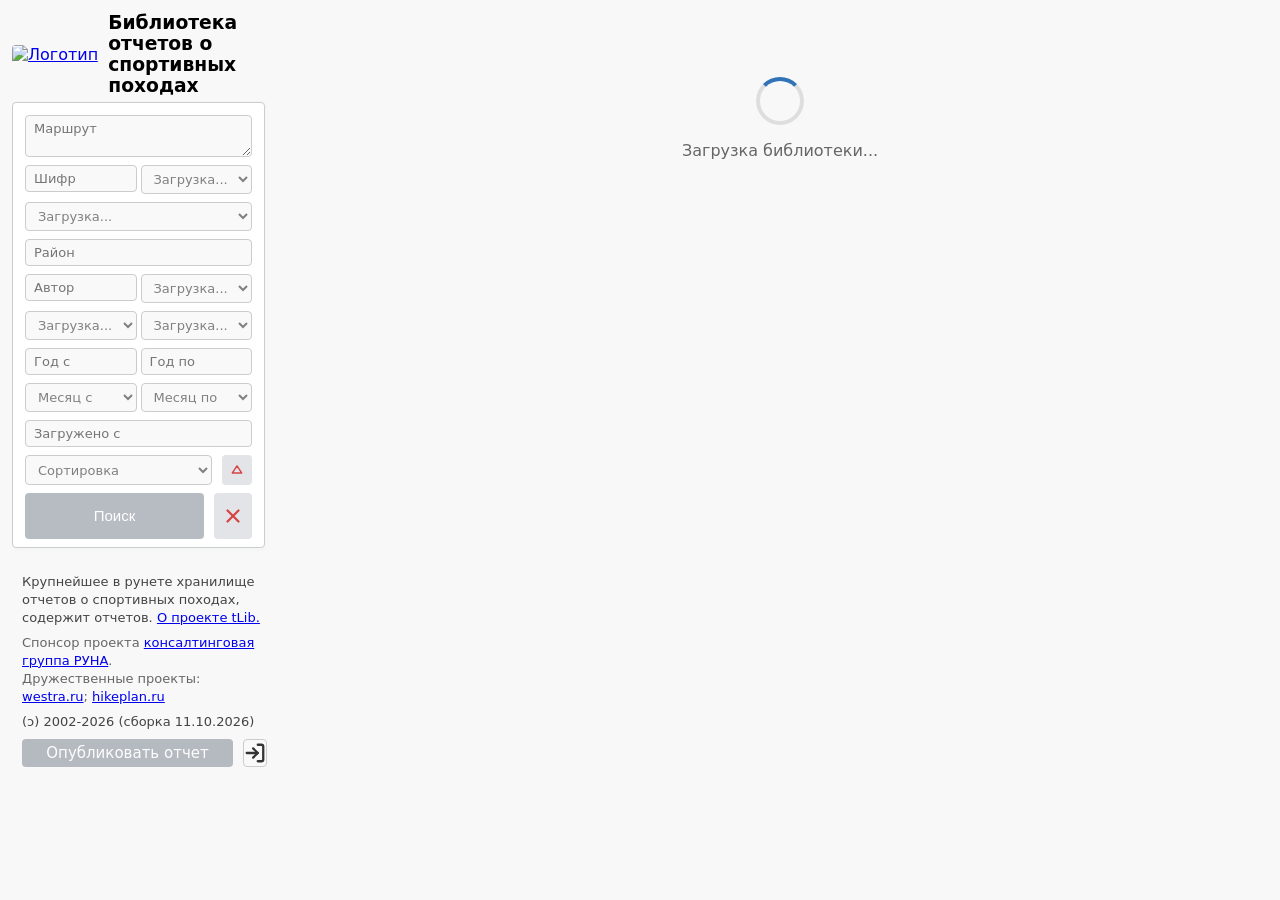
==== index.html @ 16fa6802 "feat(ui): кнопка «Открыть отчёт» вместо «Загрузка...», пока вьюер PDF ждёт жеста Если карточка откры" ====
<!--
  Version 2.32 - 06.10.2026 12:44:51 GMT

  Одностраничный интерфейс веб-приложения tLib: содержит разметку панели поиска, таблицы результатов,
  футера и встроенный SVG-спрайт иконок. Управление UI и логикой поиска выполняется через модульные
  скрипты, подключенные как ES modules. Логотип в шапке открывает страницу about.html в новой вкладке
  и показывает подсказку «О проекте» при наведении.
  2.28: аудит редизайна — семантические теги (aside/header/footer/main вместо div);
    обводка иконок унифицирована до stroke-width 2.5; убран дублирующий инлайн-стиль
  #errorMsg; убрана дублирующаяся строка в подсказке селекта ДопШифр.
  2.29: обновлена дата сборки в футере (15.07.2026 -> 03.09.2026).
  2.30: слот #siteNotice в футере левой колонки (текст с сервера, не в git).
  2.31: modulepreload для js/utils/userGesture.js (гейт конвертации по жесту пользователя).
  2.32: apple-touch-icon для Safari на iPhone (иначе он ищет /apple-touch-icon.png в корне, 404).
-->
<!DOCTYPE html>
<html lang="ru" itemscope itemtype="https://schema.org/WebSite">
<head>
    <meta charset="UTF-8">
    <meta name="viewport" content="width=device-width, initial-scale=1.0, maximum-scale=5.0, user-scalable=yes">
    <!--SEO_HEAD--><title>Библиотека отчетов о спортивных походах</title>
    <meta name="description" content="Крупнейшая библиотека отчётов о спортивных туристских походах: поиск по району, виду туризма, категории сложности, году и автору. Архив МГЦТК и региональных турклубов."><!--/SEO_HEAD-->
    <link rel="icon" type="image/x-icon" href="assets/favicon.ico">
    <link rel="apple-touch-icon" sizes="180x180" href="assets/apple-touch-icon.png">
    <!-- Критические стили для предотвращения FOUC -->
    <style>
        /* Скрываем кнопки с иконками до загрузки основного CSS */
        .sidebar-collapse-btn,
        .sidebar-expand-btn,
        #clearFormBtn {
            visibility: hidden;
        }
        /* Анимация спиннера для loading-плейсхолдера (до загрузки основного CSS) */
        @keyframes spin {
            0%   { transform: rotate(0deg); }
            100% { transform: rotate(360deg); }
        }
    </style>
    <!-- Preload для приоритетной загрузки CSS -->
    <link rel="preload" href="css/styles.css" as="style">
    <link rel="stylesheet" href="css/styles.css">
    <!-- Modulepreload: параллельная загрузка всех ES-модулей вместо каскадной.
         Список должен содержать ВСЕ модули из дерева зависимостей entry point (js/main.js).
         При добавлении/удалении/переименовании .js файла — обновите этот список. -->
    <link rel="modulepreload" href="js/utils/freeze.js">
    <link rel="modulepreload" href="js/utils/fetchUtils.js">
    <link rel="modulepreload" href="js/utils/urlUtils.js">
    <link rel="modulepreload" href="js/utils/sanitize.js">
    <link rel="modulepreload" href="js/utils/userGesture.js">
    <link rel="modulepreload" href="js/config/api.config.js">
    <link rel="modulepreload" href="js/config/ui.config.js">
    <link rel="modulepreload" href="js/config/messages.config.js">
    <link rel="modulepreload" href="js/config/files.config.js">
    <link rel="modulepreload" href="js/config/tabs.config.js">
    <link rel="modulepreload" href="js/config/misc.config.js">
    <link rel="modulepreload" href="js/config/constants.js">
    <link rel="modulepreload" href="js/core/errorHandler.js">
    <link rel="modulepreload" href="js/core/appState.js">
    <link rel="modulepreload" href="js/services/archiveService.js">
    <link rel="modulepreload" href="js/services/cacheWarmService.js">
    <link rel="modulepreload" href="js/services/authService.js">
    <link rel="modulepreload" href="js/modules/fileUtils.js">
    <link rel="modulepreload" href="js/services/serverConfigService.js">
    <link rel="modulepreload" href="js/modules/search.js">
    <link rel="modulepreload" href="js/services/referenceListsService.js">
    <link rel="modulepreload" href="js/modules/redirect.js">
    <link rel="modulepreload" href="js/modules/ui.js">
    <link rel="modulepreload" href="js/modules/ui/utils.js">
    <link rel="modulepreload" href="js/modules/ui/form.js">
    <link rel="modulepreload" href="js/modules/ui/dataFormatter.js">
    <link rel="modulepreload" href="js/modules/ui/controller.js">
    <link rel="modulepreload" href="js/modules/ui/results/index.js">
    <link rel="modulepreload" href="js/modules/ui/results/table.js">
    <link rel="modulepreload" href="js/modules/ui/results/single.js">
    <link rel="modulepreload" href="js/modules/ui/results/viewers/viewStateManager.js">
    <link rel="modulepreload" href="js/modules/ui/results/viewers/viewerHelpers.js">
    <link rel="modulepreload" href="js/modules/ui/results/viewers/tabController.js">
    <link rel="modulepreload" href="js/modules/ui/results/viewers/pdfViewer.js">
    <link rel="modulepreload" href="js/modules/ui/results/viewers/imageViewer.js">
    <link rel="modulepreload" href="js/modules/ui/results/viewers/trackViewer.js">
    <link rel="modulepreload" href="js/modules/sidebarAuth.js">
    <link rel="modulepreload" href="js/modules/siteNotice.js">
</head>
<body>
    <div class="main-content">
        <aside class="sidebar">
        <div class="search-panel">
            <header class="search-header">
                <a id="sidebarToggle" class="sidebar-toggle-btn"
                   href="about.html"
                   target="_blank"
                   rel="noopener"
                   title="О проекте"
                   aria-label="О проекте">
                    <img src="assets/tlib.gif" alt="Логотип" class="header-logo">
                </a>
                <a href="#" id="headerReloadLink" class="header-title-link">
                    <h3 itemprop="name">Библиотека отчетов о спортивных походах</h3>
                </a>
                <button id="sidebarCollapseBtn" class="sidebar-control-btn sidebar-collapse-btn" 
                        aria-label="Свернуть панель"
                        title="Свернуть панель"
                        type="button">
                    <svg class="collapse-icon" aria-hidden="true">
                        <use href="#icon-panel-left-close"></use>
                    </svg>
                </button>
                <button id="sidebarExpandBtn" class="sidebar-control-btn sidebar-expand-btn"
                        aria-label="Развернуть панель"
                        title="Развернуть панель"
                        type="button">
                    <svg class="expand-icon" aria-hidden="true">
                        <use href="#icon-panel-left-close"></use>
                    </svg>
                </button>
            </header>
            <form id="searchForm" method="get">
                <label class="full"> <textarea name="Маршрут" placeholder="Маршрут" rows="2" title="Поиск по Маршруту и строгий поиск по Шифр-ДопШифр"></textarea></label>
                <label><input name="Шифр" type="number" min="0" placeholder="Шифр"></label>
                <label>
                    <select name="ДопШифр" id="dopShifrSelect" title="без доп.шифра - библиотека МГЦТК
ТССР - библиотека ТССР 
TULA- библиотека ФСТ Тульской области
STK - библиотека СТК Екатеринбурга 
ULSK - библиотека клуба туристов города Ульяновска 
FRT - отчеты из архива Федерации спортивного туризма Республики Татарстан; 
TLIB и другие доп.шифры - самостоятельно загруженный отчет">
                        <option value="">Загрузка...</option>
                    </select>
                </label>
                <label class="full">
                    <select name="РайонОбщий" id="raionObshiySelect">
                        <option value="">Загрузка...</option>
                    </select>
                </label>
                <label class="full"><input name="Район" type="text" placeholder="Район" title="Поиск по Району и Общему району"></label>
                <label><input name="Автор" type="text"  placeholder="Автор"></label>
                <label>
                    <select name="Тип" id="tipSelect">
                        <option value="">Загрузка...</option>
                    </select>
                </label>
                <label>
                    <select name="КатегорияС" id="kategoriaSSelect">
                        <option value="">Загрузка...</option>
                    </select>
                </label>
                <label>
                    <select name="КатегорияПо" id="kategoriaPoSelect">
                        <option value="">Загрузка...</option>
                    </select>
                </label>
                <label><input name="ГодС" type="number" min="0" placeholder="Год с"></label>
                <label><input name="ГодПо" type="number" min="0" placeholder="Год по"></label>
                <label>
                    <select name="МесяцС">
                        <option value="">Месяц с</option>
                        <option value="1">Январь</option>
                        <option value="2">Февраль</option>
                        <option value="3">Март</option>
                        <option value="4">Апрель</option>
                        <option value="5">Май</option>
                        <option value="6">Июнь</option>
                        <option value="7">Июль</option>
                        <option value="8">Август</option>
                        <option value="9">Сентябрь</option>
                        <option value="10">Октябрь</option>
                        <option value="11">Ноябрь</option>
                        <option value="12">Декабрь</option>
                    </select>
                </label>
                <label>
                    <select name="МесяцПо">
                        <option value="">Месяц по</option>
                        <option value="1">Январь</option>
                        <option value="2">Февраль</option>
                        <option value="3">Март</option>
                        <option value="4">Апрель</option>
                        <option value="5">Май</option>
                        <option value="6">Июнь</option>
                        <option value="7">Июль</option>
                        <option value="8">Август</option>
                        <option value="9">Сентябрь</option>
                        <option value="10">Октябрь</option>
                        <option value="11">Ноябрь</option>
                        <option value="12">Декабрь</option>
                    </select>
                </label>
                <label class="full"><input name="ЗагруженоС" type="text" placeholder="Загружено с"></label>
                <div class="sort-controls full">
                    <select name="sortColumn" id="sortSelect">
                        <option value="">Сортировка</option>
                        <option value="Год">Дата похода</option>
                        <option value="Категория">Категория</option>
                        <option value="ДатаВремяЗагрузки">Дата загрузки</option>
                    </select>
                    <input type="hidden" name="sortOrder" id="sortOrderInput" value="desc">
                    <button type="button" id="sortDirectionBtn" title="Направление сортировки">
                        <svg width="14" height="14" aria-hidden="true"><use href="#icon-triangle-up"></use></svg>
                    </button>
                </div>
                <div class="form-actions">
                    <button type="submit" id="searchButton" disabled>Поиск</button>
                    <button type="button" id="clearFormBtn" title="Очистить форму">
                        <svg class="clear-icon" aria-hidden="true"><use href="#icon-cross"></use></svg>
                    </button>
                </div>				
            </form>
        </div>
        <!-- ============================================== -->
        <!-- FOOTER: COPYRIGHT AND CONTACT INFO            -->        
        <!-- Функционал: Футер с информацией о проекте,    -->
        <!-- счетчиком отчетов, контактами и копирайтом.   -->
        <!-- Добавлены критические инлайн-стили и preload  -->
        <!-- директива для устранения FOUC при загрузке.   -->
        <!-- ============================================== -->
        <footer class="search-footer">
            <div id="reportsCount" class="footer-reports-count">Крупнейшее в рунете хранилище отчетов о спортивных походах, содержит <strong id="reportsNumber"></strong> отчетов. <a href="about.html" target="_blank" rel="noopener noreferrer" title="история, список участников, ссылки на скачивание каталога и всей библиотеки">О проекте tLib.</a></div>
            <div class="footer-archive-info">Спонсор проекта <a href="https://www.runa.ru/" target="_blank" rel="noopener noreferrer">консалтинговая группа РУНА</a>.<br>Дружественные проекты: <a href="https://westra.ru" target="_blank" rel="noopener noreferrer" title="помощь в переводе отсканированных отчетов в pdf">westra.ru</a>; <a href="https://hikeplan.ru" target="_blank" rel="noopener noreferrer" title="анализ маршрутов и подготовка к походам">hikeplan.ru</a></div>			
            <div>(ↄ) 2002-2026 (сборка 11.10.2026)</div>
            <div class="footer-auth-actions">
                <a id="publishReportBtn" href="upload.html" class="footer-publish-btn" target="_blank" rel="noopener" aria-disabled="true">Опубликовать отчет</a>
                <button type="button" id="sidebarAuthBtn" class="footer-auth-btn" title="Войти" aria-label="Войти">
                    <svg class="auth-icon auth-icon-login" aria-hidden="true"><use href="#icon-log-in"></use></svg>
                    <svg class="auth-icon auth-icon-logout" aria-hidden="true"><use href="#icon-log-out"></use></svg>
                </button>
            </div>
            <p id="siteNotice" class="footer-site-notice" hidden></p>
            <div id="errorMsg"></div>
        </footer>
        <!-- ============================================== -->
        </aside>
	    <main class="results-panel">
			<div id="results-scroll">
				<div id="results">
                <!--SEO_CONTENT--><div id="app-loader" style="display:flex;flex-direction:column;align-items:center;justify-content:center;padding:60px 20px;gap:16px;text-align:center;">
                        <div style="width:40px;height:40px;border:4px solid rgba(0,0,0,0.1);border-top-color:#3073b7;border-radius:50%;animation:spin .8s linear infinite;"></div>
                        <div style="font-size:16px;color:#666;">Загрузка библиотеки...</div>
                    </div><!--/SEO_CONTENT-->
                </div>
			</div>			
        </main>
    </div>
    
    <!-- SVG иконки (только используемые) -->
    <svg xmlns="http://www.w3.org/2000/svg" style="display:none">
      <symbol id="arrow-up-right" viewBox="0 0 24 24">
        <path d="M6 18 L18 6" stroke="currentColor" stroke-width="2.5" stroke-linecap="round" fill="none"/>
        <path d="M13 6 L18 6 L18 11" stroke="currentColor" stroke-width="2.5" stroke-linecap="round" stroke-linejoin="round" fill="none"/>
      </symbol>
      <symbol id="arrow-down-to-line" viewBox="0 0 24 24">
        <path d="M4 19 L20 19" stroke="currentColor" stroke-width="2.5" stroke-linecap="round"/>
        <path d="M12 0 L12 17" stroke="currentColor" stroke-width="2.5" stroke-linecap="round" fill="none"/>
        <path d="M7 12 L12 17 L17 12" stroke="currentColor" stroke-width="2.5" stroke-linecap="round" stroke-linejoin="round" fill="none"/>
      </symbol>
      <symbol id="icon-share" viewBox="0 0 24 24">
        <path d="M6 12 L18 6" stroke="currentColor" stroke-width="2.5" stroke-linecap="round" fill="none"/>
        <path d="M6 12 L18 18" stroke="currentColor" stroke-width="2.5" stroke-linecap="round" fill="none"/>
        <circle cx="6" cy="12" r="4" fill="currentColor"/>
        <circle cx="6" cy="12" r="2" fill="white"/>
        <circle cx="18" cy="6" r="4" fill="currentColor"/>
        <circle cx="18" cy="6" r="2" fill="white"/>
        <circle cx="18" cy="18" r="4" fill="currentColor"/>
        <circle cx="18" cy="18" r="2" fill="white"/>
      </symbol>
      <symbol id="icon-exchange" viewBox="0 0 24 24">
        <path d="M4 6 L20 6" stroke="currentColor" stroke-width="2.5" stroke-linecap="round" fill="none"/>
        <path d="M15 1 L20 6 L15 11" stroke="currentColor" stroke-width="2.5" stroke-linecap="round" stroke-linejoin="round" fill="none"/>
        <path d="M20 18 L4 18" stroke="currentColor" stroke-width="2.5" stroke-linecap="round" fill="none"/>
        <path d="M9 13 L4 18 L9 22" stroke="currentColor" stroke-width="2.5" stroke-linecap="round" stroke-linejoin="round" fill="none"/>
      </symbol>
      <symbol id="icon-book" viewBox="0 0 449 512.36">
        <path fill="currentColor" d="M74.68 0H434.6v401.7c-.66 11.22-15.14 11.48-30.82 10.78H69.36c-52.32 0-52.3 70.41 0 70.41h348.83v-37.72l30.81-.03v49.1c0 9.69-7.92 17.61-17.61 17.61H70.9C28.13 515.6 0 498.59 0 459.6V74.68C0 33.6 33.6 0 74.68 0z"/>
        <path fill="white" d="M303.81 193.19c6.36.26 10.87 2.37 13.47 6.33 7.06 10.6-2.58 21.05-9.27 28.42l-71.4 64.98c-7.11 7.87-17.21 7.87-24.3 0l-73.09-66.96c-6.28-7.06-14.04-16.67-7.5-26.44 2.66-3.96 7.14-6.07 13.49-6.33h38.47v-60.61c0-10.5 8.57-19.07 19.07-19.07h43.68c10.52 0 19.09 8.65 19.09 19.07v60.61h38.29z"/>
      </symbol>
      <symbol id="icon-check" viewBox="0 0 24 24">
        <path d="M5 12 L10 17 L19 6" stroke="currentColor" stroke-width="2.5" stroke-linecap="round" stroke-linejoin="round" fill="none"/>
      </symbol>
      <symbol id="icon-triangle-down" viewBox="0 0 24 24">
        <path d="M4 7 L12 19 L20 7 Z" stroke="currentColor" stroke-width="2.5" stroke-linecap="round" stroke-linejoin="round" fill="none"/>
      </symbol>
      <symbol id="icon-triangle-up" viewBox="0 0 24 24">
        <path d="M4 17 L12 5 L20 17 Z" stroke="currentColor" stroke-width="2.5" stroke-linecap="round" stroke-linejoin="round" fill="none"/>
      </symbol>
      <symbol id="icon-triangle-both" viewBox="0 0 24 24">
        <path d="M4 9 L12 3 L20 9 Z" stroke="currentColor" stroke-width="2.5" stroke-linecap="round" stroke-linejoin="round" fill="none"/>
        <path d="M4 15 L12 21 L20 15 Z" stroke="currentColor" stroke-width="2.5" stroke-linecap="round" stroke-linejoin="round" fill="none"/>
      </symbol>
      <symbol id="icon-cross" viewBox="0 0 24 24">
        <path d="M6 6 L18 18" stroke="currentColor" stroke-width="2.5" stroke-linecap="round" fill="none"/>
        <path d="M18 6 L6 18" stroke="currentColor" stroke-width="2.5" stroke-linecap="round" fill="none"/>
      </symbol>
      <symbol id="icon-panel-left-close" viewBox="0 0 24 24">
        <rect x="3" y="3" width="18" height="18" rx="2" stroke="currentColor" stroke-width="2.5" fill="none"/>
        <path d="M9 3 V21" stroke="currentColor" stroke-width="2.5" stroke-linecap="round" fill="none"/>
        <path d="M16 15 L13 12 L16 9" stroke="currentColor" stroke-width="2.5" stroke-linecap="round" stroke-linejoin="round" fill="none"/>
      </symbol>
      <symbol id="icon-log-in" viewBox="0 0 24 24">
        <path d="M15 3 H19 C20.1 3 21 3.9 21 5 V19 C21 20.1 20.1 21 19 21 H15" stroke="currentColor" stroke-width="2.5" stroke-linecap="round" stroke-linejoin="round" fill="none"/>
        <path d="M10 17 L15 12 L10 7" stroke="currentColor" stroke-width="2.5" stroke-linecap="round" stroke-linejoin="round" fill="none"/>
        <path d="M15 12 H3" stroke="currentColor" stroke-width="2.5" stroke-linecap="round" fill="none"/>
      </symbol>
      <symbol id="icon-log-out" viewBox="0 0 24 24">
        <path d="M9 21 H5 C3.9 21 3 20.1 3 19 V5 C3 3.9 3.9 3 5 3 H9" stroke="currentColor" stroke-width="2.5" stroke-linecap="round" stroke-linejoin="round" fill="none"/>
        <path d="M16 17 L21 12 L16 7" stroke="currentColor" stroke-width="2.5" stroke-linecap="round" stroke-linejoin="round" fill="none"/>
        <path d="M21 12 H9" stroke="currentColor" stroke-width="2.5" stroke-linecap="round" fill="none"/>
      </symbol>
    </svg>
    
    <!-- Подключаем модульный код -->
    <script type="module" src="js/main.js"></script>
</body>
</html>
---- css/styles.css ----
/*
   Version 2.35 - 11.10.2026 09:17:47 GMT

   Универсальные стили для адаптивного интерфейса поиска по архиву турклуба.
   Определяет общую типографику, сетку страницы, стили формы/таблицы и оформление
   карточки единичного результата с табами, включая встроенные viewer'ы (PDF, изображения, треки).
   Дополнительно: plain-mode (hash plain=1) — скрывает оформление и оставляет чистый fullscreen viewer.
   Также содержит стили UI для сворачивания/разворачивания боковой панели на десктопе.
   Логотип в шапке кликабелен (курсор pointer).
   v2.27: кнопке "Поиск" задана мин. высота под 2 строки — счётчик "(найдено N)"
   больше не меняет высоту кнопки и крестика очистки формы.
   v2.28: добавлен focus-ring для ссылок (a:focus-visible); цвета спиннеров
   и ссылок в состояниях загрузки/ошибки viewer'а приведены к токенам
   --color-primary/--color-primary-dark вместо жёсткого bootstrap-синего.
   v2.29: аудит редизайна — :active-состояния кнопок; 100vh→100dvh; единый
   акцентный красный (--color-accent) вместо точечных красных; токены
   --border-radius-lg/--z-*/--color-disabled/--shadow-color вместо хардкода;
   tabular-nums для чисел, scroll-behavior: smooth, text-wrap на заголовке/футере.
   v2.30: исправлен overflow полей формы — minmax(0, 1fr) вместо 1fr в form,
   min-width: 0 у label и у input/select/textarea (снимает intrinsic-минимум
   инпутов от атрибута size, из-за которого поля вылезали за границу плашки).
   v2.31: настоящая причина overflow — нативные input/textarea рендерились как
   content-box (универсальный * box-sizing до них не доходил), поэтому width:100%
   не включал padding+border (+18px). Добавлен явный box-sizing: border-box
   контролам формы; select уже был border-box и вставал по грани.
   v2.32: .footer-site-notice — объявление под кнопками входа/публикации.
   v2.33: ссылка объявления серая как текст футера, синий убран; подчёркивание только hover.
   v2.34: клик по файлу «Прочее» — ссылка тускнеет, курсор ожидания, пока архив распаковывается.
   v2.35: кнопка «Открыть отчёт» во вьюере PDF (.gesture-open-btn, стиль .retry-btn) и подпись .gesture-hint.
*/

/* ------------------- Сброс и базовые настройки ------------------- */
/* Универсальный box-sizing и сброс отступов для базовой стабильности сетки */
*,
*::before,
*::after {
    box-sizing: border-box;
    margin: 0;
    padding: 0;
}

/* ------------------- CSS-переменные ------------------- */
:root {
    /* Цвета */
    --color-primary: #3073b7;
    --color-primary-dark: #235a8d;
    --color-accent: #d74444;
    --color-text: #333;
    --color-text-muted: #666;
    --color-border: #ccc;
    --color-border-light: #ddd;
    --color-bg: #f8f8f8;
    --color-bg-light: #fff;
    --color-bg-panel: #fafcff;
    --color-disabled: #9aa1ab;
    --shadow-color: 35, 90, 141; /* rgb(--color-primary-dark) — тонированные тени вместо чистого чёрного */

    /* Размеры */
    --button-size: 38px;
    /* Мин. высота кнопки «Поиск»: место под 2 строки (текст + «найдено N»),
       чтобы счётчик не менял высоту кнопки: 2 × (15px × 1.2) + 2 × 5px padding */
    --search-button-min-height: 46px;
    --border-radius: 4px;
    --border-radius-lg: 8px;
    --viewer-min-height: 500px;
    --viewer-mobile-height: 60vh;
    --max-content-width: 1920px;
    --sidebar-collapsed-width: 68px;
    --table-min-width: 900px;
    
    /* Переходы */
    --transition-fast: 0.15s ease;
    --transition-normal: 0.2s;
    
    /* Отступы и размеры */
    --spacing-xs: 4px;
    --spacing-sm: 6px;
    --spacing-md: 8px;
    --spacing-base: 10px;
    --spacing-lg: 16px;
    --spacing-xl: 20px;
    
    --form-gap: 6px;
    --form-padding-vertical: 10px;
    --form-padding-horizontal: 20px;
    
    --input-padding-vertical: 5px;
    --input-padding-horizontal: 8px;
    
    --table-padding-vertical: 4px;
    --table-padding-horizontal: 8px;
    
    /* Размеры шрифтов */
    --font-size-sm: 13px;
    --font-size-base: 14px;
    --font-size-lg: 16px;
    --font-size-xl: 18px;
    
    /* Высоты viewer'ов */
    --viewer-height: calc(100dvh - 200px);
    --viewer-bottom-offset-desktop: 20px;
    
    /* Hover-состояния */
    --hover-bg-subtle: #e8f0f8;       /* Подсветка интерактивных областей */
    --hover-scale-icon: 1.1;          /* Увеличение иконок */

    /* Шкала z-index */
    --z-sticky: 2;
    --z-raised: 10;
    --z-fullscreen: 100;
}

/* ------------------- Базовые стили страницы ------------------- */
/* Плавный скролл при переходах по якорным ссылкам */
html {
    scroll-behavior: smooth;
}

/* Фон, шрифт и базовый внешний отступ для body */
body {
    font-family: system-ui, -apple-system, "Segoe UI", Roboto, sans-serif;
    background: var(--color-bg);
    margin: 0;
    overflow: auto;
    height: auto;
}

/* Фиксированная высота только для главной страницы (десктоп) */
body:has(.main-content) {
    overflow: hidden;
    height: 100dvh;
}


/* Заголовки без верхнего отступа */
h2 { margin-top: 0; }

/* ------------------- Форма поиска ------------------- */
/* Сетка формы с двумя колонками, стилизация рамки, тени и скругления */
form {
    display: grid;
    grid-template-columns: repeat(2, minmax(0, 1fr));
    gap: 4px;    
    background: var(--color-bg-light);
    border: 1px solid var(--color-border);
    border-radius: var(--border-radius);
    padding: 8px 12px;
    box-shadow: 0 1px 4px rgba(var(--shadow-color), 0.04);
	margin-right: 0;
}

/* Подписи к полям — вертикальное расположение, уменьшенный шрифт */
label {
    display: flex;
    flex-direction: column;
    font-size: var(--font-size-base);
    color: var(--color-text);
    min-width: 0; /* позволяет ужиматься в грид-трек формы, не распирая его */
}

/* Унифицированные стили для всех элементов ввода */
input[type="text"],
input[type="number"],
input[type="date"],
select,
textarea {
    margin-top: var(--spacing-xs);
    padding: var(--input-padding-vertical) var(--input-padding-horizontal);
    font-size: var(--font-size-sm);
    font-family: inherit;
    border: 1px solid var(--color-border);
    border-radius: var(--border-radius);
    background: #f9f9f9;
    transition: border-color var(--transition-normal);
    box-sizing: border-box; /* явно: у нативных input/textarea width:100% должен включать padding+border (универсальный * не срабатывает на них), иначе +18px overflow за плашку */
    width: 100%;           /* 100% ширина внутри label */
    max-width: 100%;       /* не выходит за пределы контейнера */
    min-width: 0;          /* снимает intrinsic-минимум (size у input), даёт реально ужаться */
    outline: 0;
}

/* Эффект фокуса для ввода и select */
select:focus,
input:focus,
textarea:focus {
    border-color: var(--color-primary);
}

/* Видимое кольцо фокуса при клавиатурной навигации */
input:focus-visible,
select:focus-visible,
textarea:focus-visible {
    outline: 2px solid var(--color-primary);
    outline-offset: -1px;
}

button:focus-visible,
a:focus-visible {
    outline: 2px solid var(--color-primary);
    outline-offset: 2px;
}

/* Стили для placeholder select: JS должен менять класс, чтобы цвет текста был несерый при выборе */
select {
    color: gray;
    transition: color 0.2s;
}
select.not-placeholder {
    color: black;
}

/* Стили для полей даты: серый текст когда пусто, черный когда заполнено */
input[type="date"] {
    color: gray;
}
input[type="date"]:valid {
    color: black;
}

/* Скрываем встроенные элементы date input (календарь открывается через JS) */
input[type="date"]::-webkit-inner-spin-button,
input[type="date"]::-webkit-calendar-picker-indicator {
    display: none;
    -webkit-appearance: none;
}

/* Элемент, занимающий всю ширину формы (например, для textarea или длинных полей) */
.full {
    grid-column: 1 / -1; /* Автоматически занимает все колонки сетки */
}

/* Индивидуальный отступ для выбора файла */
#dbFile { margin-bottom: 14px; }

/* Сообщение об ошибке (выделяется красным) */
#errorMsg { color: var(--color-accent); }

/* ------------------- Кнопки внизу формы ------------------- */
/* Контейнер для кнопок формы: на всю ширину, с зазором между кнопками */
.form-actions {
    grid-column: 1 / -1;
    display: flex;
    gap: var(--spacing-base);
    margin-top: var(--spacing-xs);
    width: 100%;
}

/* Кнопка "Поиск": растягивается на всё доступное пространство */
.form-actions button[type="submit"] {
    flex: 1 1 auto;
    min-height: var(--search-button-min-height);
    line-height: 1.2;
    background: var(--color-primary);
    color: var(--color-bg-light);
    border: none;
    padding: var(--input-padding-vertical) 24px;
    cursor: pointer;
    transition: background var(--transition-normal), transform 0.1s;
    border-radius: var(--border-radius);
    font-size: 15px;
    font-weight: 500;
}

/* Кнопка Поиск — затемнение при наведении */
.form-actions button[type="submit"]:hover {
    background: var(--color-primary-dark);
}

/* Кнопка Поиск — вдавливание при нажатии (кроме неактивной) */
.form-actions button[type="submit"]:active:not(:disabled) {
    transform: translateY(1px);
}

/* Кнопка в состоянии загрузки/неактивная */
.form-actions button[type="submit"]:disabled {
    background: var(--color-disabled);
    cursor: not-allowed;
    opacity: 0.7;
}

.form-actions button[type="submit"]:disabled:hover {
    background: var(--color-disabled);
}

/* Анимация точек загрузки */
.form-actions button[type="submit"].loading::after {
    content: '';
    animation: loadingDots 1.5s infinite;
}

@keyframes loadingDots {
    0%, 20% {
        content: '';
    }
    40% {
        content: '.';
    }
    60% {
        content: '..';
    }
    80%, 100% {
        content: '...';
    }
}

/* Кнопка "Очистить": квадратная, фиксированная ширина и высота */
.form-actions #clearFormBtn {
    flex: 0 0 auto;
    padding: var(--input-padding-vertical) 8px;
    aspect-ratio: 1;
    background: #e2e4e8;
    color: var(--color-accent);
    border: none;
    font-size: 22px;
    font-weight: bold;
    cursor: pointer;
    display: flex;
    align-items: center;
    justify-content: center;
    border-radius: var(--border-radius);
    transition: background var(--transition-normal), color var(--transition-normal), transform 0.1s;
    visibility: visible; /* Переопределяем инлайн-стиль из HTML */
}

/* Кнопка Очистить — смена на акцентный цвет */
.form-actions #clearFormBtn:hover {
    background: var(--color-accent);
    color: var(--color-bg-light);
}

.form-actions #clearFormBtn:active {
    transform: translateY(1px);
}
.form-actions #clearFormBtn .clear-icon {
    width: 22px;
    height: 22px;
}

/* ------------------- Контрол сортировки в форме ------------------- */
.sort-controls {
    display: flex;
    gap: var(--spacing-base);
    align-items: stretch;
    margin-top: var(--spacing-xs);
}

.sort-controls select {
    flex: 1 1 auto;
    margin-top: 0;
}

#sortDirectionBtn {
    flex: 0 0 auto;
    padding: var(--input-padding-vertical) 8px;
    aspect-ratio: 1;
    background: #e2e4e8;
    color: var(--color-accent);
    border: none;
    cursor: pointer;
    display: flex;
    align-items: center;
    justify-content: center;
    border-radius: var(--border-radius);
    transition: background var(--transition-normal), transform 0.1s;
}

#sortDirectionBtn:hover {
    background: var(--hover-bg-subtle);
}

#sortDirectionBtn:active {
    transform: translateY(1px);
}


/* ------------------- Заголовок с логотипом ------------------- */
/* Новый layout заголовка с разделением логотипа и текста */
.search-header {
    display: flex;
    align-items: center;
    gap: 10px;
    padding-bottom: 6px;
    margin-bottom: 0;
    position: relative; /* для позиционирования кнопки сворачивания */
}

/* Кнопка с логотипом - теперь просто контейнер */
.sidebar-toggle-btn {
    background: none;
    border: none;
    padding: 0;
    cursor: pointer;
    flex-shrink: 0;
}

/* Логотип: фиксированная высота, скругление */
.header-logo {
    height: 40px;
    width: auto;
    border-radius: 4px;
    transition: opacity 0.2s;
}

/* Ссылка на заголовок для перезагрузки */
.header-title-link {
    text-decoration: none;
    color: inherit;
    flex: 1;
}

.header-title-link h3 {
    margin: 0;
    text-wrap: balance;
}

/* Общие стили для кнопок управления sidebar */
.sidebar-control-btn {
    position: absolute;
    top: 50%;
    right: 3px;
    transform: translateY(-50%);
    background: transparent;
    border: none;
    border-radius: 0;
    width: 32px;
    height: 32px;
    padding: 0;
    cursor: pointer;
    display: flex;
    align-items: center;
    justify-content: center;
    opacity: 0;
    visibility: hidden;
    transition: opacity var(--transition-normal), visibility var(--transition-normal), background var(--transition-normal);
    z-index: var(--z-raised);
}

.sidebar-control-btn:hover {
    background: transparent;
}

/* Иконки внутри кнопок */
.sidebar-control-btn svg {
    width: 20px;
    height: 20px;
    color: var(--color-primary);
    fill: none;
}

/* Специфика для кнопки разворачивания */
.sidebar-expand-btn svg {
    transform: scaleX(-1); /* зеркалим icon-panel-left-close для обратного направления */
}

/* ------------------- Таблица с результатами ------------------- */
/* Стилизация таблицы: схлопывание границ, ширина на всю строку */
table {
    margin: 0;
    padding: 0;
	border-collapse: collapse;
    width: 100%;
    min-width: var(--table-min-width);
}
th, td {
	border-top: 1px solid #999;
    padding: var(--table-padding-vertical) var(--table-padding-horizontal);
    font-size: var(--font-size-base);
}

th {
    background: var(--color-bg);
    position: sticky;
    top: 0;
    z-index: var(--z-sticky);
    border: 1px solid #999; /* Полная рамка вокруг каждой ячейки */
    overflow: visible;
}
th::before {
    content: "";
    position: absolute;
    left: 0; right: 0; top: -1px;
    height: 1px; /* можно подобрать 1px или 2px */
    background: var(--color-bg);
    z-index: calc(var(--z-sticky) + 1);
    display: block;
}

/* Интерактивные области — единый hover */
.tab-button:hover,
.report-number:hover,
.share-row:hover {
    background-color: var(--hover-bg-subtle);
}

/* Таблица результатов поиска */
#results-table {
    width: 100%;
    table-layout: fixed;
    border-collapse: separate;
    border-spacing: 0;
    font-variant-numeric: tabular-nums;
    font-size: var(--font-size-base);
}

#results-table th {
    border-top: 1px solid var(--color-border-light);
    border-bottom: 1px solid var(--color-border-light);
    border-right: 1px solid var(--color-border-light);
    border-left: none;
    padding: var(--table-padding-vertical);
    background: #f7f7f7;
    position: sticky;
    top: 0;
    z-index: var(--z-sticky);
}

#results-table th:first-child {
    border-left: 1px solid var(--color-border-light);
}

/* th::before из общих стилей (маскировка артефакта collapse) не нужен при separate */
#results-table th::before {
    display: none;
}

#results-table td {
    border-top: none;
    border-bottom: 1px solid var(--color-border-light);
    border-right: 1px solid var(--color-border-light);
    border-left: none;
    padding: var(--table-padding-vertical);
    vertical-align: top;
    white-space: normal;
    word-wrap: break-word;
    overflow-wrap: break-word;
    word-break: break-word;
}

#results-table td:first-child {
    border-left: 1px solid var(--color-border-light);
}

/* Индикатор загрузки результатов */
.results-loading-indicator {
    padding: var(--spacing-xl);
    text-align: center;
    color: var(--color-text-muted);
    font-size: var(--font-size-base);
}

/* ------------------- Основная компоновка страницы ------------------- */
/* Обёртка: CSS Grid контейнер для адаптивного расположения панелей */
.main-content {
    width: 100%;
    display: grid;
    grid-template-columns: minmax(240px, 280px) 1fr;
    grid-template-rows: 1fr;
    grid-template-areas: "sidebar results";
    gap: 0;
    height: 100dvh;
    box-sizing: border-box;
    max-width: var(--max-content-width);
    margin-left: auto;
    margin-right: auto;
    padding-top: 12px;
    padding-left: 12px;
    padding-right: 12px;
}

/* Левая колонка: единый прокручиваемый сайдбар (форма + футер) */
.sidebar {
    grid-area: sidebar;
    height: 100%;
    min-height: 0;
    overflow-y: auto;
    overflow-x: hidden;
    scrollbar-gutter: stable;
}

/* Левая панель поиска: стилизация */
.search-panel {
    background: var(--color-bg);
    padding: 0px 12px 16px 0px;
    box-sizing: border-box;
    overflow: visible;
}

/* Правая панель с результатами: занимает оставшееся пространство */
.results-panel {
    grid-area: results;
    height: 100%;
    padding: 0;
    box-sizing: border-box;
    overflow: hidden;
    margin-right: 0px;
}

/* Дополнительный контейнер для скроллирования результатов */
#results-scroll {
    height: 100%;
    overflow: auto;
    padding: 0;
    margin: 0;
}

#results {
    max-width: 100%;
    max-height: none;
    overflow: visible;
    padding-top: 5px;
    padding-left: 0;
}

/* ------------------- Подвал под формой поиска ------------------- */
.search-footer {
    margin-top: 1px;
    padding: 8px 10px;
    background: var(--color-bg);
    font-size: var(--font-size-sm);
    color: #444;
    display: flex;
    flex-direction: column;
    gap: 2px;
}

/* Количество отчетов в БД */
.footer-reports-count {
    font-size: var(--font-size-sm);
    margin-bottom: 4px;
    line-height: 1.4;
    text-wrap: pretty;
}

.footer-reports-count strong {
    font-variant-numeric: tabular-nums;
}

/* Информация об архиве турклуба */
.footer-archive-info {
    font-size: var(--font-size-sm);
    color: #666;
    margin-bottom: 6px;
    line-height: 1.4;
    text-wrap: pretty;
}

/* Кнопки авторизации и публикации в футере сайдбара */
.footer-auth-actions {
    display: flex;
    gap: var(--spacing-base);
    margin-top: 8px;
    width: 100%;
}

.footer-publish-btn {
    flex: 1 1 auto;
    display: inline-flex;
    align-items: center;
    justify-content: center;
    background: var(--color-primary);
    color: var(--color-bg-light);
    border: none;
    padding: var(--input-padding-vertical) 24px;
    border-radius: var(--border-radius);
    font-size: 15px;
    font-weight: 500;
    text-decoration: none;
    cursor: pointer;
    transition: background var(--transition-normal), transform 0.1s;
}

.footer-publish-btn:hover {
    background: var(--color-primary-dark);
}

.footer-publish-btn:active:not([aria-disabled="true"]) {
    transform: translateY(1px);
}

.footer-publish-btn[aria-disabled="true"] {
    background: var(--color-disabled);
    cursor: not-allowed;
    pointer-events: none;
    opacity: 0.7;
}

.footer-publish-btn[aria-disabled="true"]:hover {
    background: var(--color-disabled);
}

.footer-auth-btn {
    flex: 0 0 auto;
    padding: 0;
    aspect-ratio: 1;
    border: 1px solid var(--color-border);
    border-radius: var(--border-radius);
    background: #f9f9f9;
    cursor: pointer;
    display: flex;
    align-items: center;
    justify-content: center;
    transition: border-color var(--transition-normal), transform 0.1s;
}

.footer-auth-btn:hover {
    border-color: var(--color-primary);
}

.footer-auth-btn:active {
    transform: translateY(1px);
}

.footer-auth-btn .auth-icon {
    width: 22px;
    height: 22px;
    color: var(--color-text);
}

.footer-auth-btn .auth-icon-logout { display: none; }
.footer-auth-btn.is-authenticated .auth-icon-login { display: none; }
.footer-auth-btn.is-authenticated .auth-icon-logout { display: block; }

/* Объявление под кнопками входа/публикации (текст с сервера) */
.footer-site-notice {
    margin-top: 10px;
    padding-top: 8px;
    border-top: 1px solid var(--color-border);
    font-size: var(--font-size-sm);
    color: var(--color-text-muted);
    line-height: 1.4;
    text-wrap: pretty;
}

.footer-site-notice[hidden] {
    display: none;
}

.footer-site-notice a {
    color: inherit;
    text-decoration: none;
}

.footer-site-notice a:hover {
    text-decoration: underline;
}

/* Стили для ссылок на отчеты */
.report-link {
    color: var(--color-primary);
    text-decoration: none;
}

/* Текстовые ссылки — единый hover */
.report-link:hover,
.file-list-inline a:hover {
    text-decoration: underline;
    cursor: pointer;
}

/* Стили для URL отчета в футере */
.report-url {
    padding: 8px;
    background: #f5f5f5;
    border: 1px solid #ddd;
    border-radius: 4px;
    margin: 8px 0;
    text-align: center;
}

/* Стиль для номера отчета в футере */
.report-number {
    color: var(--color-primary);
    text-decoration: none;
    font-size: 16px;
    font-weight: 500;
    padding: 4px 8px;
    border-radius: var(--border-radius);
    transition: background-color var(--transition-normal);
}


/* Framed, centered, fully clickable share row */
.share-row {
    display: flex;
    align-items: center;
    justify-content: center;
    position: relative;
    padding: 8px;
    background: #f5f5f5;
    border: 1px solid var(--color-border-light);
    border-radius: var(--border-radius);
    text-decoration: none;
    color: var(--color-primary);
    font-size: 16px;
    font-weight: 500;
    cursor: pointer;
}


.share-row .share-text {
    pointer-events: none; /* Entire row clicks */
}

.share-row .copy-icon {
    position: absolute;
    right: 8px; /* Right-end icon */
    pointer-events: none; /* Don't steal click */
}

/* The part that contains the download link text */
.download-info {
    flex-grow: 1; /* Allow this part to take up available space */
    padding-right: 0;
    text-align: left;
    display: flex;
    align-items: center;
    gap: 8px;
}

/* Контейнер для форматированного отображения единственного результата */
.single-result-formatted {
    position: relative;
    display: grid;
    gap: var(--spacing-md);
    margin-bottom: 0;
    padding: var(--spacing-lg);
    background: #f9f9f9;
    border: 1px solid var(--color-border-light);
    border-radius: var(--border-radius);
    font-size: var(--font-size-base);
}

/* Иконки действий в правом нижнем углу единственного результата */
.single-result-actions {
    position: absolute;
    right: var(--spacing-lg);
    bottom: var(--spacing-lg);
    display: flex;
    gap: var(--spacing-sm);
}

/* Поле результата (только значение, название в title) */
.single-result-field {
    padding: 5px 0;
    line-height: 1;
}

.single-result-field.with-tooltip {
    cursor: help;
}

.single-result-field span {
    display: inline-block;
    font-weight: normal;
}

/* Поле маршрута - жирный шрифт 17px */
.single-result-field.route-field span {
    font-weight: bold;
    font-size: var(--font-size-xl);
}

/* Поле комментариев - курсивный шрифт */
.single-result-field.comments-field span {
    font-style: italic;
}

/* ------------------- Универсальные стили для viewer'ов ------------------- */
/* Контейнер для встроенных просмотрщиков (PDF, изображения, треки) */
.viewer-container {
    margin-top: var(--spacing-base);
    margin-bottom: 0;
    padding: 0;
    background: #f5f5f5;
    border: 1px solid var(--color-border-light);
    border-radius: var(--border-radius);
    overflow: hidden;
    display: flex;
    justify-content: center;
    align-items: center;
}

/* Wrapper для контейнеров треков - предотвращает артефакты прокрутки */
.track-viewers-wrapper {
    position: relative;
    overflow: hidden;
}

/* Скрытые контейнеры треков - загружаются за экраном для правильного масштаба nakarte.me */
.viewer-container.track-offscreen {
    position: absolute;
    left: -10000px;
    visibility: hidden;
    pointer-events: none;
}

/* Базовый стиль для всех viewer'ов с адаптивной высотой */
.viewer {
    width: 100%;
    height: var(--viewer-height);
    min-height: var(--viewer-min-height);
    border: none;
    display: block;
}

/* Специфичные стили для изображений */
.image-viewer {
    max-width: 100%;
    object-fit: contain;
}

/* Специфичные стили для PDF viewer (iframe) */
.viewer-container iframe.pdf-viewer {
    width: 100%;
    height: 100%;
    border: none;
    min-height: 600px;
}

/* Индикатор загрузки для изображений */
.viewer-container.loading {
    position: relative;
    background:
        linear-gradient(45deg, rgba(0, 0, 0, 0.04) 25%, transparent 25%, transparent 75%, rgba(0, 0, 0, 0.04) 75%, rgba(0, 0, 0, 0.04)),
        linear-gradient(45deg, rgba(0, 0, 0, 0.04) 25%, transparent 25%, transparent 75%, rgba(0, 0, 0, 0.04) 75%, rgba(0, 0, 0, 0.04));
    background-position: 0 0, 10px 10px;
    background-size: 20px 20px;
}

.viewer-loading-overlay {
    position: absolute;
    inset: 0;
    display: none;
    align-items: center;
    justify-content: center;
    z-index: var(--z-raised);
    pointer-events: none;
}

.viewer-container.loading .viewer-loading-overlay {
    display: flex;
}

.viewer-loading-overlay .viewer-loading-box {
    background: rgba(255, 255, 255, 0.95);
    padding: 10px 18px;
    border-radius: var(--border-radius);
    box-shadow: 0 2px 8px rgba(var(--shadow-color), 0.15);
    display: inline-flex;
    align-items: baseline;
    gap: 6px;
    max-width: min(90%, 700px);
}

.viewer-loading-overlay .viewer-loading-label {
    font-size: 16px;
    color: #555;
    font-weight: 500;
    white-space: nowrap;
}

.viewer-loading-overlay .viewer-loading-filename {
    font-size: 16px;
    color: #333;
    font-weight: 600;
    min-width: 0;
    max-width: min(70vw, 520px);
    overflow: hidden;
    text-overflow: ellipsis;
    white-space: nowrap;
}

.viewer-loading-overlay .viewer-loading-dots::after {
    content: '...';
    display: inline-block;
    width: 3ch;
    text-align: left;
    font-size: 16px;
    color: #555;
    font-weight: 500;
    animation: imageLoadingDots 1.5s infinite;
}

@keyframes imageLoadingDots {
    0%, 20% {
        content: '\00a0\00a0\00a0';
    }
    40% {
        content: '.\00a0\00a0';
    }
    60% {
        content: '..\00a0';
    }
    80%, 100% {
        content: '...';
    }
}

/* Затемнение изображения во время загрузки */
.viewer-container.loading .image-viewer {
    opacity: 1;
    pointer-events: none;
}

/* Активная ссылка в табе (выделяется цветом и подчёркиванием) */
.tab-link.active {
    color: var(--color-accent);
    text-decoration: underline;
    text-underline-offset: 3px;
}

/* Иконки внешних ссылок и скачивания треков */
.external-link-icon,
.track-download-icon {
    display: inline-flex;
    align-items: center;
    justify-content: center;
    vertical-align: middle;
    color: inherit;
    text-decoration: none;
    cursor: pointer;
    transition: color var(--transition-normal), transform 0.1s;
}

/* Wrapper для контейнеров изображений (multi-container архитектура) */
.image-viewers-wrapper {
    display: block;
}


/* Wrapper для контейнеров треков (multi-container архитектура) */
.track-viewers-wrapper {
    display: block;
}

.image-show-link {
    display: inline-flex;
    align-items: center;
    vertical-align: middle;
    color: var(--color-primary);
    cursor: pointer;
    transition: color var(--transition-normal), transform 0.1s;
}

/* Контейнер табов */
.tabs-container {
    position: relative;
    margin-top: 1px;
    margin-bottom: 8px;
}

/* Заголовки табов */
.tabs-header {
    display: flex;
    gap: var(--spacing-xs);
    border-bottom: 2px solid var(--color-border-light);
    background: #f5f5f5;
}

/* Кнопка таба */
.tab-button {
    padding: 5px var(--spacing-xl);
    background: #e0e0e0;
    border: none;
    border-top-left-radius: 4px;
    border-top-right-radius: 4px;
    cursor: pointer;
    font-size: var(--font-size-base);
    font-weight: 500;
    color: #555;
    transition: background var(--transition-normal), color var(--transition-normal), transform 0.1s;
    display: inline-flex;
    align-items: center;
    gap: 6px;
}

.tab-button:active {
    transform: translateY(1px);
}


.tab-button.active {
    background: var(--color-bg-light);
    color: var(--color-primary);
    font-weight: 600;
    border-bottom: 2px solid var(--color-bg-light);
    margin-bottom: -2px;
}

/* Спиннер загрузки на табах */
.tab-spinner {
    display: none;
    width: 12px;
    height: 12px;
    border: 2px solid var(--color-border-light);
    border-top-color: var(--color-primary);
    border-radius: 50%;
    animation: tab-spin 0.8s linear infinite;
}

.tab-button.loading .tab-spinner {
    display: inline-block;
}

@keyframes tab-spin {
    to { transform: rotate(360deg); }
}

/* Содержимое таба */
.tab-content {
    position: absolute;
    top: 0;
    left: 0;
    width: 100%;
    visibility: hidden;
    opacity: 0;
    pointer-events: none;
    padding: 4px 8px 8px 8px;
    background: var(--color-bg-light);
    border: 1px solid var(--color-border-light);
    border-top: none;
    border-bottom-left-radius: 4px;
    border-bottom-right-radius: 4px;
    min-height: 60px;
}

.tab-content.active {
    position: relative;
    top: auto;
    left: auto;
    width: auto;
    visibility: visible;
    opacity: 1;
    pointer-events: auto;
}

/* Список файлов в строку через точку с запятой */
.file-list-inline {
    line-height: 1.8;
    word-wrap: break-word;
}

.file-list-inline a {
    color: var(--color-primary);
    text-decoration: none;
    margin-right: 4px;
}

/* Клик по «Прочее» ждёт распаковку: ссылка тускнеет, курсор — ожидание */
.file-list-inline a.is-waiting {
    opacity: .5;
    pointer-events: none;
}

body.is-waiting-file {
    cursor: progress;
}

/* ------------------- Иконки действий в столбце Шифр-ДопШифр ------------------- */
/* Контейнер ячейки с шифром */
.shifr-cell-container {
    display: flex;
    flex-direction: column;
    align-items: center;
    gap: 8px;
}

/* Контейнер иконок действий */
.shifr-actions {
    display: flex;
    flex-direction: row;
    gap: var(--spacing-sm);
}

/* Стиль иконки действия */
.shifr-action-icon {
    display: inline-flex;
    align-items: center;
    justify-content: center;
    color: var(--color-primary);
    text-decoration: none;
    cursor: pointer;
    transition: color var(--transition-normal), transform 0.1s;
}

/* Иконки действий — единый hover */
.shifr-action-icon:hover,
.image-show-link:hover,
.track-download-icon:hover,
.tab-open-report-link:hover,
.external-link-icon:hover {
    color: var(--color-accent);
    transform: scale(var(--hover-scale-icon));
}

.shifr-action-icon svg {
    display: block;
}

.shifr-action-icon.disabled {
    opacity: 0.4;
    cursor: default;
}

/* Плейсхолдер для отсутствующего файла отчета */
.file-not-available-placeholder {
    padding: 20px;
    text-align: center;
    color: var(--color-text-muted);
    font-style: italic;
}

/* =============== АДАПТИВНОСТЬ =============== */

/* Десктоп: сворачивание панели */
@media (min-width: 901px) {
    /*
      Панель имеет padding-right: 12px, из-за этого абсолютное позиционирование кнопок
      внутри .search-header визуально отталкивается от внутреннего края, а не от границы панели.
      Растягиваем .search-header до правого края панели, сохраняя исходный контентный layout.
    */
    .search-header {
        margin-right: -12px;
        padding-right: 12px;
    }

    /* ===== Управление боковой панелью — hover с изменением прозрачности ===== */
    
    /* Показываем кнопку сворачивания только при наведении на верхнюю область (над формой) */
    .search-header:hover .sidebar-collapse-btn {
        opacity: 1;
        visibility: visible;
    }

    /* В развернутом состоянии кнопка разворачивания не нужна */
    .main-content:not(.sidebar-collapsed) .sidebar-expand-btn {
        display: none;
    }

    /* В свернутом состоянии показываем кнопку разворачивания при наведении */
    .sidebar-collapsed .search-panel:hover .sidebar-expand-btn {
        opacity: 1;
        visibility: visible;
    }
    
    /* Плавная анимация изменения ширины колонок */
    .main-content {
        transition: grid-template-columns 0.3s ease;
    }
    
    /* Состояние "свернуто" - узкая колонка под размер логотипа */
    .main-content.sidebar-collapsed {
        grid-template-columns: var(--sidebar-collapsed-width) 1fr;
    }

    /* В свернутом состоянии gutter скроллбара не нужен — колонка узкая */
    .sidebar-collapsed .sidebar {
        overflow: hidden;
        scrollbar-gutter: auto;
    }
    
    /* Скрываем все содержимое кроме логотипа */
    .sidebar-collapsed .search-panel form,
    .sidebar-collapsed .search-header .header-title-link,
    .sidebar-collapsed .search-footer,
    .sidebar-collapsed .sidebar-collapse-btn {
        display: none;
    }
    
    /* Выравниваем кнопку с логотипом по левому краю */
    .sidebar-collapsed .search-header {
        justify-content: flex-start;
    }
    
    /* В свернутом состоянии логотип становится кликабельным */
    .sidebar-collapsed .sidebar-toggle-btn {
        cursor: pointer;
    }
    
    .sidebar-collapsed .sidebar-toggle-btn:hover .header-logo {
        opacity: 0.8;
    }
    
    /* Задержка появления контента при разворачивании */
    /* Контент появляется с задержкой после расширения панели */
    .main-content:not(.sidebar-collapsed) .search-panel form,
    .main-content:not(.sidebar-collapsed) .search-header .header-title-link,
    .main-content:not(.sidebar-collapsed) .search-footer {
        animation: fadeInContent 0.2s ease 0.25s both;
    }
    
    @keyframes fadeInContent {
        from {
            opacity: 0;
        }
        to {
            opacity: 1;
        }
    }
}

/* Планшеты */
@media (max-width: 900px) {
    /* На планшетах и мобильных разрешаем естественный скролл страницы */
    body:has(.main-content) {
        overflow: auto;
        height: auto;
    }
    
    /* По умолчанию (нет результатов) - футер сразу после формы */
    .main-content {
        grid-template-columns: 1fr;
        grid-template-rows: auto auto 1fr;
        grid-template-areas:
            "panel"
            "footer"
            "results";
        height: auto;
        min-height: 100dvh;
    }
    
    /* Когда есть реальные результаты - футер внизу */
    .main-content:has(#results table),
    .main-content:has(#results .tabs-container) {
        grid-template-rows: auto 1fr auto;
        grid-template-areas:
            "panel"
            "results"
            "footer";
    }
    
    /* Обёртка прозрачна для grid — дети участвуют напрямую */
    .sidebar {
        display: contents;
    }

    /* Возвращаем grid-area детям (на десктопе они сняты) */
    .search-panel {
        grid-area: panel;
        padding-right: 0;
    }

    /* Footer на всю ширину */
    .search-footer {
        grid-area: footer;
        margin-right: 0;
    }
    
    /* Ограничиваем ширину панели результатов */
    .results-panel {
        max-width: 100%;
        overflow: visible; /* mobile: avoid nested scrolling; let page scroll */
    }
    
    /* Контейнер результатов: на мобиле НЕ делаем отдельный scroll-контейнер (иначе вложенный скролл) */
    #results-scroll {
        overflow: visible;
        max-width: 100%;
        height: auto;
    }
    
    /* Скрываем кнопку сворачивания на мобильных */
    .sidebar-collapse-btn {
        display: none;
    }
}

/* Мобильные */
@media (max-width: 600px) {
    /* Уменьшение внутренних отступов формы и размера шрифта для подписей */
    form { 
        padding: 8px; 
        gap: 4px; 
    }
    
    label { 
        font-size: var(--font-size-sm); 
    }
    
    /* Иконки действий в потоке для предотвращения перекрытия с текстом */
    .single-result-actions {
        position: static;
        justify-content: flex-end;
        margin-top: var(--spacing-md);
        margin-right: var(--spacing-md);
    }

    .tab-button {
        padding: 5px 5px;
    }
}

/* ------------------- Plain viewer mode (only for arrow links) ------------------- */
html.plain-mode,
html.plain-mode body {
    background: #fff;
}

html.plain-mode body {
    overflow: hidden; /* fullscreen viewer, no page scroll */
}

html.plain-mode .search-panel,
html.plain-mode .search-footer,
html.plain-mode .sidebar {
    display: none !important;
}

html.plain-mode .main-content {
    grid-template-columns: 1fr !important;
    grid-template-rows: 1fr !important;
    grid-template-areas: "results" !important;
    max-width: none;
    margin: 0;
    padding-left: 0;
    padding-right: 0;
    min-height: 100dvh;
}

/* Hide tab controls + file list. Keep only the active viewer. */
html.plain-mode .tabs-header,
html.plain-mode .file-list-inline {
    display: none !important;
}

/* The active tab becomes a fullscreen canvas */
html.plain-mode .tab-content.active {
    position: fixed;
    inset: 0;
    width: 100vw;
    height: 100dvh;
    padding: 0;
    margin: 0;
    border: none;
    border-radius: 0;
    overflow: hidden;
    background: #fff;
    z-index: var(--z-fullscreen);
}

html.plain-mode .tab-content.active .viewer-container {
    position: absolute;
    inset: 0;
    margin: 0;
    border: none;
    border-radius: 0;
    background: #fff;
}

html.plain-mode .tab-content.active .viewer {
    width: 100%;
    height: 100%;
    min-height: 100%;
    border: none;
}

/* =============================================================================
   EAGER CACHING V2: VIEWER LOADING STATES
   ============================================================================= */

/* Placeholder для состояния подготовки кеша (preparing) */
.viewer-loading {
    display: flex;
    flex-direction: column;
    align-items: center;
    justify-content: center;
    min-height: 300px;
    padding: 40px 20px;
    background: #f9f9f9;
    border: 1px solid #e0e0e0;
    border-radius: var(--border-radius-lg);
    gap: 16px;
    text-align: center;
}

.viewer-loading .spinner {
    width: 40px;
    height: 40px;
    border: 4px solid rgba(0, 0, 0, 0.1);
    border-top-color: var(--color-primary);
    border-radius: 50%;
    animation: spin 0.8s linear infinite;
}

.viewer-loading .loading-message {
    font-size: 16px;
    color: #333;
    font-weight: 500;
}

.viewer-loading .loading-detail {
    font-size: 14px;
    color: #666;
    margin-top: 4px;
}

.viewer-loading .loading-dots::after {
    content: '';
    animation: loadingDots 1.5s infinite;
}

/* Подпись под кнопкой «Открыть отчёт» (кнопка — общий стиль с .retry-btn) */
.viewer-loading .gesture-hint {
    font-size: 14px;
    color: #777;
}

/* Track loading placeholder (начальное состояние, трансформируется в .viewer-loading) */
.track-loading-placeholder {
    display: flex;
    flex-direction: column;
    align-items: center;
    justify-content: center;
    min-height: 300px;
    padding: 40px 20px;
    background: #f9f9f9;
    border: 1px solid #e0e0e0;
    border-radius: var(--border-radius-lg);
    gap: 16px;
    text-align: center;
}

.track-loading-placeholder .spinner {
    width: 40px;
    height: 40px;
    border: 4px solid rgba(0, 0, 0, 0.1);
    border-top-color: var(--color-primary);
    border-radius: 50%;
    animation: spin 0.8s linear infinite;
}

/* Placeholder для ошибок */
.viewer-error {
    display: flex;
    flex-direction: column;
    align-items: center;
    justify-content: center;
    min-height: 300px;
    padding: 40px 20px;
    background: #fff8f8;
    border: 1px solid #ffdddd;
    border-radius: var(--border-radius-lg);
    gap: 16px;
    text-align: center;
}

.viewer-error .error-icon {
    font-size: 48px;
    color: var(--color-accent);
}

.viewer-error span {
    font-size: 16px;
    color: #333;
}

.viewer-error a {
    color: var(--color-primary);
    text-decoration: underline;
}

.viewer-error a:hover {
    color: var(--color-primary-dark);
}

/* Блок ошибки инициализации приложения с кнопкой повтора */
.app-init-error {
    display: flex;
    flex-direction: column;
    align-items: center;
    justify-content: center;
    min-height: 200px;
    padding: 40px 20px;
    gap: 16px;
    text-align: center;
}

.app-init-error .error-message {
    font-size: 16px;
    color: #555;
}

.app-init-error .retry-btn,
.viewer-loading .gesture-open-btn {
    background: var(--color-primary);
    color: white;
    border: none;
    padding: 10px 24px;
    border-radius: var(--border-radius);
    font-size: 15px;
    cursor: pointer;
    transition: background var(--transition-normal), transform 0.1s;
}

.app-init-error .retry-btn:hover,
.viewer-loading .gesture-open-btn:hover {
    background: var(--color-primary-dark);
}

.app-init-error .retry-btn:active,
.viewer-loading .gesture-open-btn:active {
    transform: translateY(1px);
}

/* Анимация spinner */
@keyframes spin {
    0% { transform: rotate(0deg); }
    100% { transform: rotate(360deg); }
}

/* Dropdown меню выхода (logoutMenu.js) */
.logout-dropdown {
    background: #fff;
    border: 1px solid #d0d0d0;
    border-radius: var(--border-radius-lg);
    box-shadow: 0 4px 14px rgba(var(--shadow-color), 0.12);
    padding: 4px 0;
    display: flex;
    flex-direction: column;
}

.logout-dropdown-item {
    background: none;
    border: none;
    padding: 9px 16px;
    font-size: 13px;
    color: #333;
    cursor: pointer;
    text-align: left;
    white-space: nowrap;
    transition: background 0.12s;
}

.logout-dropdown-item:hover {
    background: #f0f0f0;
}
---- css/styles.css ----
/*
   Version 2.35 - 11.10.2026 09:17:47 GMT

   Универсальные стили для адаптивного интерфейса поиска по архиву турклуба.
   Определяет общую типографику, сетку страницы, стили формы/таблицы и оформление
   карточки единичного результата с табами, включая встроенные viewer'ы (PDF, изображения, треки).
   Дополнительно: plain-mode (hash plain=1) — скрывает оформление и оставляет чистый fullscreen viewer.
   Также содержит стили UI для сворачивания/разворачивания боковой панели на десктопе.
   Логотип в шапке кликабелен (курсор pointer).
   v2.27: кнопке "Поиск" задана мин. высота под 2 строки — счётчик "(найдено N)"
   больше не меняет высоту кнопки и крестика очистки формы.
   v2.28: добавлен focus-ring для ссылок (a:focus-visible); цвета спиннеров
   и ссылок в состояниях загрузки/ошибки viewer'а приведены к токенам
   --color-primary/--color-primary-dark вместо жёсткого bootstrap-синего.
   v2.29: аудит редизайна — :active-состояния кнопок; 100vh→100dvh; единый
   акцентный красный (--color-accent) вместо точечных красных; токены
   --border-radius-lg/--z-*/--color-disabled/--shadow-color вместо хардкода;
   tabular-nums для чисел, scroll-behavior: smooth, text-wrap на заголовке/футере.
   v2.30: исправлен overflow полей формы — minmax(0, 1fr) вместо 1fr в form,
   min-width: 0 у label и у input/select/textarea (снимает intrinsic-минимум
   инпутов от атрибута size, из-за которого поля вылезали за границу плашки).
   v2.31: настоящая причина overflow — нативные input/textarea рендерились как
   content-box (универсальный * box-sizing до них не доходил), поэтому width:100%
   не включал padding+border (+18px). Добавлен явный box-sizing: border-box
   контролам формы; select уже был border-box и вставал по грани.
   v2.32: .footer-site-notice — объявление под кнопками входа/публикации.
   v2.33: ссылка объявления серая как текст футера, синий убран; подчёркивание только hover.
   v2.34: клик по файлу «Прочее» — ссылка тускнеет, курсор ожидания, пока архив распаковывается.
   v2.35: кнопка «Открыть отчёт» во вьюере PDF (.gesture-open-btn, стиль .retry-btn) и подпись .gesture-hint.
*/

/* ------------------- Сброс и базовые настройки ------------------- */
/* Универсальный box-sizing и сброс отступов для базовой стабильности сетки */
*,
*::before,
*::after {
    box-sizing: border-box;
    margin: 0;
    padding: 0;
}

/* ------------------- CSS-переменные ------------------- */
:root {
    /* Цвета */
    --color-primary: #3073b7;
    --color-primary-dark: #235a8d;
    --color-accent: #d74444;
    --color-text: #333;
    --color-text-muted: #666;
    --color-border: #ccc;
    --color-border-light: #ddd;
    --color-bg: #f8f8f8;
    --color-bg-light: #fff;
    --color-bg-panel: #fafcff;
    --color-disabled: #9aa1ab;
    --shadow-color: 35, 90, 141; /* rgb(--color-primary-dark) — тонированные тени вместо чистого чёрного */

    /* Размеры */
    --button-size: 38px;
    /* Мин. высота кнопки «Поиск»: место под 2 строки (текст + «найдено N»),
       чтобы счётчик не менял высоту кнопки: 2 × (15px × 1.2) + 2 × 5px padding */
    --search-button-min-height: 46px;
    --border-radius: 4px;
    --border-radius-lg: 8px;
    --viewer-min-height: 500px;
    --viewer-mobile-height: 60vh;
    --max-content-width: 1920px;
    --sidebar-collapsed-width: 68px;
    --table-min-width: 900px;
    
    /* Переходы */
    --transition-fast: 0.15s ease;
    --transition-normal: 0.2s;
    
    /* Отступы и размеры */
    --spacing-xs: 4px;
    --spacing-sm: 6px;
    --spacing-md: 8px;
    --spacing-base: 10px;
    --spacing-lg: 16px;
    --spacing-xl: 20px;
    
    --form-gap: 6px;
    --form-padding-vertical: 10px;
    --form-padding-horizontal: 20px;
    
    --input-padding-vertical: 5px;
    --input-padding-horizontal: 8px;
    
    --table-padding-vertical: 4px;
    --table-padding-horizontal: 8px;
    
    /* Размеры шрифтов */
    --font-size-sm: 13px;
    --font-size-base: 14px;
    --font-size-lg: 16px;
    --font-size-xl: 18px;
    
    /* Высоты viewer'ов */
    --viewer-height: calc(100dvh - 200px);
    --viewer-bottom-offset-desktop: 20px;
    
    /* Hover-состояния */
    --hover-bg-subtle: #e8f0f8;       /* Подсветка интерактивных областей */
    --hover-scale-icon: 1.1;          /* Увеличение иконок */

    /* Шкала z-index */
    --z-sticky: 2;
    --z-raised: 10;
    --z-fullscreen: 100;
}

/* ------------------- Базовые стили страницы ------------------- */
/* Плавный скролл при переходах по якорным ссылкам */
html {
    scroll-behavior: smooth;
}

/* Фон, шрифт и базовый внешний отступ для body */
body {
    font-family: system-ui, -apple-system, "Segoe UI", Roboto, sans-serif;
    background: var(--color-bg);
    margin: 0;
    overflow: auto;
    height: auto;
}

/* Фиксированная высота только для главной страницы (десктоп) */
body:has(.main-content) {
    overflow: hidden;
    height: 100dvh;
}


/* Заголовки без верхнего отступа */
h2 { margin-top: 0; }

/* ------------------- Форма поиска ------------------- */
/* Сетка формы с двумя колонками, стилизация рамки, тени и скругления */
form {
    display: grid;
    grid-template-columns: repeat(2, minmax(0, 1fr));
    gap: 4px;    
    background: var(--color-bg-light);
    border: 1px solid var(--color-border);
    border-radius: var(--border-radius);
    padding: 8px 12px;
    box-shadow: 0 1px 4px rgba(var(--shadow-color), 0.04);
	margin-right: 0;
}

/* Подписи к полям — вертикальное расположение, уменьшенный шрифт */
label {
    display: flex;
    flex-direction: column;
    font-size: var(--font-size-base);
    color: var(--color-text);
    min-width: 0; /* позволяет ужиматься в грид-трек формы, не распирая его */
}

/* Унифицированные стили для всех элементов ввода */
input[type="text"],
input[type="number"],
input[type="date"],
select,
textarea {
    margin-top: var(--spacing-xs);
    padding: var(--input-padding-vertical) var(--input-padding-horizontal);
    font-size: var(--font-size-sm);
    font-family: inherit;
    border: 1px solid var(--color-border);
    border-radius: var(--border-radius);
    background: #f9f9f9;
    transition: border-color var(--transition-normal);
    box-sizing: border-box; /* явно: у нативных input/textarea width:100% должен включать padding+border (универсальный * не срабатывает на них), иначе +18px overflow за плашку */
    width: 100%;           /* 100% ширина внутри label */
    max-width: 100%;       /* не выходит за пределы контейнера */
    min-width: 0;          /* снимает intrinsic-минимум (size у input), даёт реально ужаться */
    outline: 0;
}

/* Эффект фокуса для ввода и select */
select:focus,
input:focus,
textarea:focus {
    border-color: var(--color-primary);
}

/* Видимое кольцо фокуса при клавиатурной навигации */
input:focus-visible,
select:focus-visible,
textarea:focus-visible {
    outline: 2px solid var(--color-primary);
    outline-offset: -1px;
}

button:focus-visible,
a:focus-visible {
    outline: 2px solid var(--color-primary);
    outline-offset: 2px;
}

/* Стили для placeholder select: JS должен менять класс, чтобы цвет текста был несерый при выборе */
select {
    color: gray;
    transition: color 0.2s;
}
select.not-placeholder {
    color: black;
}

/* Стили для полей даты: серый текст когда пусто, черный когда заполнено */
input[type="date"] {
    color: gray;
}
input[type="date"]:valid {
    color: black;
}

/* Скрываем встроенные элементы date input (календарь открывается через JS) */
input[type="date"]::-webkit-inner-spin-button,
input[type="date"]::-webkit-calendar-picker-indicator {
    display: none;
    -webkit-appearance: none;
}

/* Элемент, занимающий всю ширину формы (например, для textarea или длинных полей) */
.full {
    grid-column: 1 / -1; /* Автоматически занимает все колонки сетки */
}

/* Индивидуальный отступ для выбора файла */
#dbFile { margin-bottom: 14px; }

/* Сообщение об ошибке (выделяется красным) */
#errorMsg { color: var(--color-accent); }

/* ------------------- Кнопки внизу формы ------------------- */
/* Контейнер для кнопок формы: на всю ширину, с зазором между кнопками */
.form-actions {
    grid-column: 1 / -1;
    display: flex;
    gap: var(--spacing-base);
    margin-top: var(--spacing-xs);
    width: 100%;
}

/* Кнопка "Поиск": растягивается на всё доступное пространство */
.form-actions button[type="submit"] {
    flex: 1 1 auto;
    min-height: var(--search-button-min-height);
    line-height: 1.2;
    background: var(--color-primary);
    color: var(--color-bg-light);
    border: none;
    padding: var(--input-padding-vertical) 24px;
    cursor: pointer;
    transition: background var(--transition-normal), transform 0.1s;
    border-radius: var(--border-radius);
    font-size: 15px;
    font-weight: 500;
}

/* Кнопка Поиск — затемнение при наведении */
.form-actions button[type="submit"]:hover {
    background: var(--color-primary-dark);
}

/* Кнопка Поиск — вдавливание при нажатии (кроме неактивной) */
.form-actions button[type="submit"]:active:not(:disabled) {
    transform: translateY(1px);
}

/* Кнопка в состоянии загрузки/неактивная */
.form-actions button[type="submit"]:disabled {
    background: var(--color-disabled);
    cursor: not-allowed;
    opacity: 0.7;
}

.form-actions button[type="submit"]:disabled:hover {
    background: var(--color-disabled);
}

/* Анимация точек загрузки */
.form-actions button[type="submit"].loading::after {
    content: '';
    animation: loadingDots 1.5s infinite;
}

@keyframes loadingDots {
    0%, 20% {
        content: '';
    }
    40% {
        content: '.';
    }
    60% {
        content: '..';
    }
    80%, 100% {
        content: '...';
    }
}

/* Кнопка "Очистить": квадратная, фиксированная ширина и высота */
.form-actions #clearFormBtn {
    flex: 0 0 auto;
    padding: var(--input-padding-vertical) 8px;
    aspect-ratio: 1;
    background: #e2e4e8;
    color: var(--color-accent);
    border: none;
    font-size: 22px;
    font-weight: bold;
    cursor: pointer;
    display: flex;
    align-items: center;
    justify-content: center;
    border-radius: var(--border-radius);
    transition: background var(--transition-normal), color var(--transition-normal), transform 0.1s;
    visibility: visible; /* Переопределяем инлайн-стиль из HTML */
}

/* Кнопка Очистить — смена на акцентный цвет */
.form-actions #clearFormBtn:hover {
    background: var(--color-accent);
    color: var(--color-bg-light);
}

.form-actions #clearFormBtn:active {
    transform: translateY(1px);
}
.form-actions #clearFormBtn .clear-icon {
    width: 22px;
    height: 22px;
}

/* ------------------- Контрол сортировки в форме ------------------- */
.sort-controls {
    display: flex;
    gap: var(--spacing-base);
    align-items: stretch;
    margin-top: var(--spacing-xs);
}

.sort-controls select {
    flex: 1 1 auto;
    margin-top: 0;
}

#sortDirectionBtn {
    flex: 0 0 auto;
    padding: var(--input-padding-vertical) 8px;
    aspect-ratio: 1;
    background: #e2e4e8;
    color: var(--color-accent);
    border: none;
    cursor: pointer;
    display: flex;
    align-items: center;
    justify-content: center;
    border-radius: var(--border-radius);
    transition: background var(--transition-normal), transform 0.1s;
}

#sortDirectionBtn:hover {
    background: var(--hover-bg-subtle);
}

#sortDirectionBtn:active {
    transform: translateY(1px);
}


/* ------------------- Заголовок с логотипом ------------------- */
/* Новый layout заголовка с разделением логотипа и текста */
.search-header {
    display: flex;
    align-items: center;
    gap: 10px;
    padding-bottom: 6px;
    margin-bottom: 0;
    position: relative; /* для позиционирования кнопки сворачивания */
}

/* Кнопка с логотипом - теперь просто контейнер */
.sidebar-toggle-btn {
    background: none;
    border: none;
    padding: 0;
    cursor: pointer;
    flex-shrink: 0;
}

/* Логотип: фиксированная высота, скругление */
.header-logo {
    height: 40px;
    width: auto;
    border-radius: 4px;
    transition: opacity 0.2s;
}

/* Ссылка на заголовок для перезагрузки */
.header-title-link {
    text-decoration: none;
    color: inherit;
    flex: 1;
}

.header-title-link h3 {
    margin: 0;
    text-wrap: balance;
}

/* Общие стили для кнопок управления sidebar */
.sidebar-control-btn {
    position: absolute;
    top: 50%;
    right: 3px;
    transform: translateY(-50%);
    background: transparent;
    border: none;
    border-radius: 0;
    width: 32px;
    height: 32px;
    padding: 0;
    cursor: pointer;
    display: flex;
    align-items: center;
    justify-content: center;
    opacity: 0;
    visibility: hidden;
    transition: opacity var(--transition-normal), visibility var(--transition-normal), background var(--transition-normal);
    z-index: var(--z-raised);
}

.sidebar-control-btn:hover {
    background: transparent;
}

/* Иконки внутри кнопок */
.sidebar-control-btn svg {
    width: 20px;
    height: 20px;
    color: var(--color-primary);
    fill: none;
}

/* Специфика для кнопки разворачивания */
.sidebar-expand-btn svg {
    transform: scaleX(-1); /* зеркалим icon-panel-left-close для обратного направления */
}

/* ------------------- Таблица с результатами ------------------- */
/* Стилизация таблицы: схлопывание границ, ширина на всю строку */
table {
    margin: 0;
    padding: 0;
	border-collapse: collapse;
    width: 100%;
    min-width: var(--table-min-width);
}
th, td {
	border-top: 1px solid #999;
    padding: var(--table-padding-vertical) var(--table-padding-horizontal);
    font-size: var(--font-size-base);
}

th {
    background: var(--color-bg);
    position: sticky;
    top: 0;
    z-index: var(--z-sticky);
    border: 1px solid #999; /* Полная рамка вокруг каждой ячейки */
    overflow: visible;
}
th::before {
    content: "";
    position: absolute;
    left: 0; right: 0; top: -1px;
    height: 1px; /* можно подобрать 1px или 2px */
    background: var(--color-bg);
    z-index: calc(var(--z-sticky) + 1);
    display: block;
}

/* Интерактивные области — единый hover */
.tab-button:hover,
.report-number:hover,
.share-row:hover {
    background-color: var(--hover-bg-subtle);
}

/* Таблица результатов поиска */
#results-table {
    width: 100%;
    table-layout: fixed;
    border-collapse: separate;
    border-spacing: 0;
    font-variant-numeric: tabular-nums;
    font-size: var(--font-size-base);
}

#results-table th {
    border-top: 1px solid var(--color-border-light);
    border-bottom: 1px solid var(--color-border-light);
    border-right: 1px solid var(--color-border-light);
    border-left: none;
    padding: var(--table-padding-vertical);
    background: #f7f7f7;
    position: sticky;
    top: 0;
    z-index: var(--z-sticky);
}

#results-table th:first-child {
    border-left: 1px solid var(--color-border-light);
}

/* th::before из общих стилей (маскировка артефакта collapse) не нужен при separate */
#results-table th::before {
    display: none;
}

#results-table td {
    border-top: none;
    border-bottom: 1px solid var(--color-border-light);
    border-right: 1px solid var(--color-border-light);
    border-left: none;
    padding: var(--table-padding-vertical);
    vertical-align: top;
    white-space: normal;
    word-wrap: break-word;
    overflow-wrap: break-word;
    word-break: break-word;
}

#results-table td:first-child {
    border-left: 1px solid var(--color-border-light);
}

/* Индикатор загрузки результатов */
.results-loading-indicator {
    padding: var(--spacing-xl);
    text-align: center;
    color: var(--color-text-muted);
    font-size: var(--font-size-base);
}

/* ------------------- Основная компоновка страницы ------------------- */
/* Обёртка: CSS Grid контейнер для адаптивного расположения панелей */
.main-content {
    width: 100%;
    display: grid;
    grid-template-columns: minmax(240px, 280px) 1fr;
    grid-template-rows: 1fr;
    grid-template-areas: "sidebar results";
    gap: 0;
    height: 100dvh;
    box-sizing: border-box;
    max-width: var(--max-content-width);
    margin-left: auto;
    margin-right: auto;
    padding-top: 12px;
    padding-left: 12px;
    padding-right: 12px;
}

/* Левая колонка: единый прокручиваемый сайдбар (форма + футер) */
.sidebar {
    grid-area: sidebar;
    height: 100%;
    min-height: 0;
    overflow-y: auto;
    overflow-x: hidden;
    scrollbar-gutter: stable;
}

/* Левая панель поиска: стилизация */
.search-panel {
    background: var(--color-bg);
    padding: 0px 12px 16px 0px;
    box-sizing: border-box;
    overflow: visible;
}

/* Правая панель с результатами: занимает оставшееся пространство */
.results-panel {
    grid-area: results;
    height: 100%;
    padding: 0;
    box-sizing: border-box;
    overflow: hidden;
    margin-right: 0px;
}

/* Дополнительный контейнер для скроллирования результатов */
#results-scroll {
    height: 100%;
    overflow: auto;
    padding: 0;
    margin: 0;
}

#results {
    max-width: 100%;
    max-height: none;
    overflow: visible;
    padding-top: 5px;
    padding-left: 0;
}

/* ------------------- Подвал под формой поиска ------------------- */
.search-footer {
    margin-top: 1px;
    padding: 8px 10px;
    background: var(--color-bg);
    font-size: var(--font-size-sm);
    color: #444;
    display: flex;
    flex-direction: column;
    gap: 2px;
}

/* Количество отчетов в БД */
.footer-reports-count {
    font-size: var(--font-size-sm);
    margin-bottom: 4px;
    line-height: 1.4;
    text-wrap: pretty;
}

.footer-reports-count strong {
    font-variant-numeric: tabular-nums;
}

/* Информация об архиве турклуба */
.footer-archive-info {
    font-size: var(--font-size-sm);
    color: #666;
    margin-bottom: 6px;
    line-height: 1.4;
    text-wrap: pretty;
}

/* Кнопки авторизации и публикации в футере сайдбара */
.footer-auth-actions {
    display: flex;
    gap: var(--spacing-base);
    margin-top: 8px;
    width: 100%;
}

.footer-publish-btn {
    flex: 1 1 auto;
    display: inline-flex;
    align-items: center;
    justify-content: center;
    background: var(--color-primary);
    color: var(--color-bg-light);
    border: none;
    padding: var(--input-padding-vertical) 24px;
    border-radius: var(--border-radius);
    font-size: 15px;
    font-weight: 500;
    text-decoration: none;
    cursor: pointer;
    transition: background var(--transition-normal), transform 0.1s;
}

.footer-publish-btn:hover {
    background: var(--color-primary-dark);
}

.footer-publish-btn:active:not([aria-disabled="true"]) {
    transform: translateY(1px);
}

.footer-publish-btn[aria-disabled="true"] {
    background: var(--color-disabled);
    cursor: not-allowed;
    pointer-events: none;
    opacity: 0.7;
}

.footer-publish-btn[aria-disabled="true"]:hover {
    background: var(--color-disabled);
}

.footer-auth-btn {
    flex: 0 0 auto;
    padding: 0;
    aspect-ratio: 1;
    border: 1px solid var(--color-border);
    border-radius: var(--border-radius);
    background: #f9f9f9;
    cursor: pointer;
    display: flex;
    align-items: center;
    justify-content: center;
    transition: border-color var(--transition-normal), transform 0.1s;
}

.footer-auth-btn:hover {
    border-color: var(--color-primary);
}

.footer-auth-btn:active {
    transform: translateY(1px);
}

.footer-auth-btn .auth-icon {
    width: 22px;
    height: 22px;
    color: var(--color-text);
}

.footer-auth-btn .auth-icon-logout { display: none; }
.footer-auth-btn.is-authenticated .auth-icon-login { display: none; }
.footer-auth-btn.is-authenticated .auth-icon-logout { display: block; }

/* Объявление под кнопками входа/публикации (текст с сервера) */
.footer-site-notice {
    margin-top: 10px;
    padding-top: 8px;
    border-top: 1px solid var(--color-border);
    font-size: var(--font-size-sm);
    color: var(--color-text-muted);
    line-height: 1.4;
    text-wrap: pretty;
}

.footer-site-notice[hidden] {
    display: none;
}

.footer-site-notice a {
    color: inherit;
    text-decoration: none;
}

.footer-site-notice a:hover {
    text-decoration: underline;
}

/* Стили для ссылок на отчеты */
.report-link {
    color: var(--color-primary);
    text-decoration: none;
}

/* Текстовые ссылки — единый hover */
.report-link:hover,
.file-list-inline a:hover {
    text-decoration: underline;
    cursor: pointer;
}

/* Стили для URL отчета в футере */
.report-url {
    padding: 8px;
    background: #f5f5f5;
    border: 1px solid #ddd;
    border-radius: 4px;
    margin: 8px 0;
    text-align: center;
}

/* Стиль для номера отчета в футере */
.report-number {
    color: var(--color-primary);
    text-decoration: none;
    font-size: 16px;
    font-weight: 500;
    padding: 4px 8px;
    border-radius: var(--border-radius);
    transition: background-color var(--transition-normal);
}


/* Framed, centered, fully clickable share row */
.share-row {
    display: flex;
    align-items: center;
    justify-content: center;
    position: relative;
    padding: 8px;
    background: #f5f5f5;
    border: 1px solid var(--color-border-light);
    border-radius: var(--border-radius);
    text-decoration: none;
    color: var(--color-primary);
    font-size: 16px;
    font-weight: 500;
    cursor: pointer;
}


.share-row .share-text {
    pointer-events: none; /* Entire row clicks */
}

.share-row .copy-icon {
    position: absolute;
    right: 8px; /* Right-end icon */
    pointer-events: none; /* Don't steal click */
}

/* The part that contains the download link text */
.download-info {
    flex-grow: 1; /* Allow this part to take up available space */
    padding-right: 0;
    text-align: left;
    display: flex;
    align-items: center;
    gap: 8px;
}

/* Контейнер для форматированного отображения единственного результата */
.single-result-formatted {
    position: relative;
    display: grid;
    gap: var(--spacing-md);
    margin-bottom: 0;
    padding: var(--spacing-lg);
    background: #f9f9f9;
    border: 1px solid var(--color-border-light);
    border-radius: var(--border-radius);
    font-size: var(--font-size-base);
}

/* Иконки действий в правом нижнем углу единственного результата */
.single-result-actions {
    position: absolute;
    right: var(--spacing-lg);
    bottom: var(--spacing-lg);
    display: flex;
    gap: var(--spacing-sm);
}

/* Поле результата (только значение, название в title) */
.single-result-field {
    padding: 5px 0;
    line-height: 1;
}

.single-result-field.with-tooltip {
    cursor: help;
}

.single-result-field span {
    display: inline-block;
    font-weight: normal;
}

/* Поле маршрута - жирный шрифт 17px */
.single-result-field.route-field span {
    font-weight: bold;
    font-size: var(--font-size-xl);
}

/* Поле комментариев - курсивный шрифт */
.single-result-field.comments-field span {
    font-style: italic;
}

/* ------------------- Универсальные стили для viewer'ов ------------------- */
/* Контейнер для встроенных просмотрщиков (PDF, изображения, треки) */
.viewer-container {
    margin-top: var(--spacing-base);
    margin-bottom: 0;
    padding: 0;
    background: #f5f5f5;
    border: 1px solid var(--color-border-light);
    border-radius: var(--border-radius);
    overflow: hidden;
    display: flex;
    justify-content: center;
    align-items: center;
}

/* Wrapper для контейнеров треков - предотвращает артефакты прокрутки */
.track-viewers-wrapper {
    position: relative;
    overflow: hidden;
}

/* Скрытые контейнеры треков - загружаются за экраном для правильного масштаба nakarte.me */
.viewer-container.track-offscreen {
    position: absolute;
    left: -10000px;
    visibility: hidden;
    pointer-events: none;
}

/* Базовый стиль для всех viewer'ов с адаптивной высотой */
.viewer {
    width: 100%;
    height: var(--viewer-height);
    min-height: var(--viewer-min-height);
    border: none;
    display: block;
}

/* Специфичные стили для изображений */
.image-viewer {
    max-width: 100%;
    object-fit: contain;
}

/* Специфичные стили для PDF viewer (iframe) */
.viewer-container iframe.pdf-viewer {
    width: 100%;
    height: 100%;
    border: none;
    min-height: 600px;
}

/* Индикатор загрузки для изображений */
.viewer-container.loading {
    position: relative;
    background:
        linear-gradient(45deg, rgba(0, 0, 0, 0.04) 25%, transparent 25%, transparent 75%, rgba(0, 0, 0, 0.04) 75%, rgba(0, 0, 0, 0.04)),
        linear-gradient(45deg, rgba(0, 0, 0, 0.04) 25%, transparent 25%, transparent 75%, rgba(0, 0, 0, 0.04) 75%, rgba(0, 0, 0, 0.04));
    background-position: 0 0, 10px 10px;
    background-size: 20px 20px;
}

.viewer-loading-overlay {
    position: absolute;
    inset: 0;
    display: none;
    align-items: center;
    justify-content: center;
    z-index: var(--z-raised);
    pointer-events: none;
}

.viewer-container.loading .viewer-loading-overlay {
    display: flex;
}

.viewer-loading-overlay .viewer-loading-box {
    background: rgba(255, 255, 255, 0.95);
    padding: 10px 18px;
    border-radius: var(--border-radius);
    box-shadow: 0 2px 8px rgba(var(--shadow-color), 0.15);
    display: inline-flex;
    align-items: baseline;
    gap: 6px;
    max-width: min(90%, 700px);
}

.viewer-loading-overlay .viewer-loading-label {
    font-size: 16px;
    color: #555;
    font-weight: 500;
    white-space: nowrap;
}

.viewer-loading-overlay .viewer-loading-filename {
    font-size: 16px;
    color: #333;
    font-weight: 600;
    min-width: 0;
    max-width: min(70vw, 520px);
    overflow: hidden;
    text-overflow: ellipsis;
    white-space: nowrap;
}

.viewer-loading-overlay .viewer-loading-dots::after {
    content: '...';
    display: inline-block;
    width: 3ch;
    text-align: left;
    font-size: 16px;
    color: #555;
    font-weight: 500;
    animation: imageLoadingDots 1.5s infinite;
}

@keyframes imageLoadingDots {
    0%, 20% {
        content: '\00a0\00a0\00a0';
    }
    40% {
        content: '.\00a0\00a0';
    }
    60% {
        content: '..\00a0';
    }
    80%, 100% {
        content: '...';
    }
}

/* Затемнение изображения во время загрузки */
.viewer-container.loading .image-viewer {
    opacity: 1;
    pointer-events: none;
}

/* Активная ссылка в табе (выделяется цветом и подчёркиванием) */
.tab-link.active {
    color: var(--color-accent);
    text-decoration: underline;
    text-underline-offset: 3px;
}

/* Иконки внешних ссылок и скачивания треков */
.external-link-icon,
.track-download-icon {
    display: inline-flex;
    align-items: center;
    justify-content: center;
    vertical-align: middle;
    color: inherit;
    text-decoration: none;
    cursor: pointer;
    transition: color var(--transition-normal), transform 0.1s;
}

/* Wrapper для контейнеров изображений (multi-container архитектура) */
.image-viewers-wrapper {
    display: block;
}


/* Wrapper для контейнеров треков (multi-container архитектура) */
.track-viewers-wrapper {
    display: block;
}

.image-show-link {
    display: inline-flex;
    align-items: center;
    vertical-align: middle;
    color: var(--color-primary);
    cursor: pointer;
    transition: color var(--transition-normal), transform 0.1s;
}

/* Контейнер табов */
.tabs-container {
    position: relative;
    margin-top: 1px;
    margin-bottom: 8px;
}

/* Заголовки табов */
.tabs-header {
    display: flex;
    gap: var(--spacing-xs);
    border-bottom: 2px solid var(--color-border-light);
    background: #f5f5f5;
}

/* Кнопка таба */
.tab-button {
    padding: 5px var(--spacing-xl);
    background: #e0e0e0;
    border: none;
    border-top-left-radius: 4px;
    border-top-right-radius: 4px;
    cursor: pointer;
    font-size: var(--font-size-base);
    font-weight: 500;
    color: #555;
    transition: background var(--transition-normal), color var(--transition-normal), transform 0.1s;
    display: inline-flex;
    align-items: center;
    gap: 6px;
}

.tab-button:active {
    transform: translateY(1px);
}


.tab-button.active {
    background: var(--color-bg-light);
    color: var(--color-primary);
    font-weight: 600;
    border-bottom: 2px solid var(--color-bg-light);
    margin-bottom: -2px;
}

/* Спиннер загрузки на табах */
.tab-spinner {
    display: none;
    width: 12px;
    height: 12px;
    border: 2px solid var(--color-border-light);
    border-top-color: var(--color-primary);
    border-radius: 50%;
    animation: tab-spin 0.8s linear infinite;
}

.tab-button.loading .tab-spinner {
    display: inline-block;
}

@keyframes tab-spin {
    to { transform: rotate(360deg); }
}

/* Содержимое таба */
.tab-content {
    position: absolute;
    top: 0;
    left: 0;
    width: 100%;
    visibility: hidden;
    opacity: 0;
    pointer-events: none;
    padding: 4px 8px 8px 8px;
    background: var(--color-bg-light);
    border: 1px solid var(--color-border-light);
    border-top: none;
    border-bottom-left-radius: 4px;
    border-bottom-right-radius: 4px;
    min-height: 60px;
}

.tab-content.active {
    position: relative;
    top: auto;
    left: auto;
    width: auto;
    visibility: visible;
    opacity: 1;
    pointer-events: auto;
}

/* Список файлов в строку через точку с запятой */
.file-list-inline {
    line-height: 1.8;
    word-wrap: break-word;
}

.file-list-inline a {
    color: var(--color-primary);
    text-decoration: none;
    margin-right: 4px;
}

/* Клик по «Прочее» ждёт распаковку: ссылка тускнеет, курсор — ожидание */
.file-list-inline a.is-waiting {
    opacity: .5;
    pointer-events: none;
}

body.is-waiting-file {
    cursor: progress;
}

/* ------------------- Иконки действий в столбце Шифр-ДопШифр ------------------- */
/* Контейнер ячейки с шифром */
.shifr-cell-container {
    display: flex;
    flex-direction: column;
    align-items: center;
    gap: 8px;
}

/* Контейнер иконок действий */
.shifr-actions {
    display: flex;
    flex-direction: row;
    gap: var(--spacing-sm);
}

/* Стиль иконки действия */
.shifr-action-icon {
    display: inline-flex;
    align-items: center;
    justify-content: center;
    color: var(--color-primary);
    text-decoration: none;
    cursor: pointer;
    transition: color var(--transition-normal), transform 0.1s;
}

/* Иконки действий — единый hover */
.shifr-action-icon:hover,
.image-show-link:hover,
.track-download-icon:hover,
.tab-open-report-link:hover,
.external-link-icon:hover {
    color: var(--color-accent);
    transform: scale(var(--hover-scale-icon));
}

.shifr-action-icon svg {
    display: block;
}

.shifr-action-icon.disabled {
    opacity: 0.4;
    cursor: default;
}

/* Плейсхолдер для отсутствующего файла отчета */
.file-not-available-placeholder {
    padding: 20px;
    text-align: center;
    color: var(--color-text-muted);
    font-style: italic;
}

/* =============== АДАПТИВНОСТЬ =============== */

/* Десктоп: сворачивание панели */
@media (min-width: 901px) {
    /*
      Панель имеет padding-right: 12px, из-за этого абсолютное позиционирование кнопок
      внутри .search-header визуально отталкивается от внутреннего края, а не от границы панели.
      Растягиваем .search-header до правого края панели, сохраняя исходный контентный layout.
    */
    .search-header {
        margin-right: -12px;
        padding-right: 12px;
    }

    /* ===== Управление боковой панелью — hover с изменением прозрачности ===== */
    
    /* Показываем кнопку сворачивания только при наведении на верхнюю область (над формой) */
    .search-header:hover .sidebar-collapse-btn {
        opacity: 1;
        visibility: visible;
    }

    /* В развернутом состоянии кнопка разворачивания не нужна */
    .main-content:not(.sidebar-collapsed) .sidebar-expand-btn {
        display: none;
    }

    /* В свернутом состоянии показываем кнопку разворачивания при наведении */
    .sidebar-collapsed .search-panel:hover .sidebar-expand-btn {
        opacity: 1;
        visibility: visible;
    }
    
    /* Плавная анимация изменения ширины колонок */
    .main-content {
        transition: grid-template-columns 0.3s ease;
    }
    
    /* Состояние "свернуто" - узкая колонка под размер логотипа */
    .main-content.sidebar-collapsed {
        grid-template-columns: var(--sidebar-collapsed-width) 1fr;
    }

    /* В свернутом состоянии gutter скроллбара не нужен — колонка узкая */
    .sidebar-collapsed .sidebar {
        overflow: hidden;
        scrollbar-gutter: auto;
    }
    
    /* Скрываем все содержимое кроме логотипа */
    .sidebar-collapsed .search-panel form,
    .sidebar-collapsed .search-header .header-title-link,
    .sidebar-collapsed .search-footer,
    .sidebar-collapsed .sidebar-collapse-btn {
        display: none;
    }
    
    /* Выравниваем кнопку с логотипом по левому краю */
    .sidebar-collapsed .search-header {
        justify-content: flex-start;
    }
    
    /* В свернутом состоянии логотип становится кликабельным */
    .sidebar-collapsed .sidebar-toggle-btn {
        cursor: pointer;
    }
    
    .sidebar-collapsed .sidebar-toggle-btn:hover .header-logo {
        opacity: 0.8;
    }
    
    /* Задержка появления контента при разворачивании */
    /* Контент появляется с задержкой после расширения панели */
    .main-content:not(.sidebar-collapsed) .search-panel form,
    .main-content:not(.sidebar-collapsed) .search-header .header-title-link,
    .main-content:not(.sidebar-collapsed) .search-footer {
        animation: fadeInContent 0.2s ease 0.25s both;
    }
    
    @keyframes fadeInContent {
        from {
            opacity: 0;
        }
        to {
            opacity: 1;
        }
    }
}

/* Планшеты */
@media (max-width: 900px) {
    /* На планшетах и мобильных разрешаем естественный скролл страницы */
    body:has(.main-content) {
        overflow: auto;
        height: auto;
    }
    
    /* По умолчанию (нет результатов) - футер сразу после формы */
    .main-content {
        grid-template-columns: 1fr;
        grid-template-rows: auto auto 1fr;
        grid-template-areas:
            "panel"
            "footer"
            "results";
        height: auto;
        min-height: 100dvh;
    }
    
    /* Когда есть реальные результаты - футер внизу */
    .main-content:has(#results table),
    .main-content:has(#results .tabs-container) {
        grid-template-rows: auto 1fr auto;
        grid-template-areas:
            "panel"
            "results"
            "footer";
    }
    
    /* Обёртка прозрачна для grid — дети участвуют напрямую */
    .sidebar {
        display: contents;
    }

    /* Возвращаем grid-area детям (на десктопе они сняты) */
    .search-panel {
        grid-area: panel;
        padding-right: 0;
    }

    /* Footer на всю ширину */
    .search-footer {
        grid-area: footer;
        margin-right: 0;
    }
    
    /* Ограничиваем ширину панели результатов */
    .results-panel {
        max-width: 100%;
        overflow: visible; /* mobile: avoid nested scrolling; let page scroll */
    }
    
    /* Контейнер результатов: на мобиле НЕ делаем отдельный scroll-контейнер (иначе вложенный скролл) */
    #results-scroll {
        overflow: visible;
        max-width: 100%;
        height: auto;
    }
    
    /* Скрываем кнопку сворачивания на мобильных */
    .sidebar-collapse-btn {
        display: none;
    }
}

/* Мобильные */
@media (max-width: 600px) {
    /* Уменьшение внутренних отступов формы и размера шрифта для подписей */
    form { 
        padding: 8px; 
        gap: 4px; 
    }
    
    label { 
        font-size: var(--font-size-sm); 
    }
    
    /* Иконки действий в потоке для предотвращения перекрытия с текстом */
    .single-result-actions {
        position: static;
        justify-content: flex-end;
        margin-top: var(--spacing-md);
        margin-right: var(--spacing-md);
    }

    .tab-button {
        padding: 5px 5px;
    }
}

/* ------------------- Plain viewer mode (only for arrow links) ------------------- */
html.plain-mode,
html.plain-mode body {
    background: #fff;
}

html.plain-mode body {
    overflow: hidden; /* fullscreen viewer, no page scroll */
}

html.plain-mode .search-panel,
html.plain-mode .search-footer,
html.plain-mode .sidebar {
    display: none !important;
}

html.plain-mode .main-content {
    grid-template-columns: 1fr !important;
    grid-template-rows: 1fr !important;
    grid-template-areas: "results" !important;
    max-width: none;
    margin: 0;
    padding-left: 0;
    padding-right: 0;
    min-height: 100dvh;
}

/* Hide tab controls + file list. Keep only the active viewer. */
html.plain-mode .tabs-header,
html.plain-mode .file-list-inline {
    display: none !important;
}

/* The active tab becomes a fullscreen canvas */
html.plain-mode .tab-content.active {
    position: fixed;
    inset: 0;
    width: 100vw;
    height: 100dvh;
    padding: 0;
    margin: 0;
    border: none;
    border-radius: 0;
    overflow: hidden;
    background: #fff;
    z-index: var(--z-fullscreen);
}

html.plain-mode .tab-content.active .viewer-container {
    position: absolute;
    inset: 0;
    margin: 0;
    border: none;
    border-radius: 0;
    background: #fff;
}

html.plain-mode .tab-content.active .viewer {
    width: 100%;
    height: 100%;
    min-height: 100%;
    border: none;
}

/* =============================================================================
   EAGER CACHING V2: VIEWER LOADING STATES
   ============================================================================= */

/* Placeholder для состояния подготовки кеша (preparing) */
.viewer-loading {
    display: flex;
    flex-direction: column;
    align-items: center;
    justify-content: center;
    min-height: 300px;
    padding: 40px 20px;
    background: #f9f9f9;
    border: 1px solid #e0e0e0;
    border-radius: var(--border-radius-lg);
    gap: 16px;
    text-align: center;
}

.viewer-loading .spinner {
    width: 40px;
    height: 40px;
    border: 4px solid rgba(0, 0, 0, 0.1);
    border-top-color: var(--color-primary);
    border-radius: 50%;
    animation: spin 0.8s linear infinite;
}

.viewer-loading .loading-message {
    font-size: 16px;
    color: #333;
    font-weight: 500;
}

.viewer-loading .loading-detail {
    font-size: 14px;
    color: #666;
    margin-top: 4px;
}

.viewer-loading .loading-dots::after {
    content: '';
    animation: loadingDots 1.5s infinite;
}

/* Подпись под кнопкой «Открыть отчёт» (кнопка — общий стиль с .retry-btn) */
.viewer-loading .gesture-hint {
    font-size: 14px;
    color: #777;
}

/* Track loading placeholder (начальное состояние, трансформируется в .viewer-loading) */
.track-loading-placeholder {
    display: flex;
    flex-direction: column;
    align-items: center;
    justify-content: center;
    min-height: 300px;
    padding: 40px 20px;
    background: #f9f9f9;
    border: 1px solid #e0e0e0;
    border-radius: var(--border-radius-lg);
    gap: 16px;
    text-align: center;
}

.track-loading-placeholder .spinner {
    width: 40px;
    height: 40px;
    border: 4px solid rgba(0, 0, 0, 0.1);
    border-top-color: var(--color-primary);
    border-radius: 50%;
    animation: spin 0.8s linear infinite;
}

/* Placeholder для ошибок */
.viewer-error {
    display: flex;
    flex-direction: column;
    align-items: center;
    justify-content: center;
    min-height: 300px;
    padding: 40px 20px;
    background: #fff8f8;
    border: 1px solid #ffdddd;
    border-radius: var(--border-radius-lg);
    gap: 16px;
    text-align: center;
}

.viewer-error .error-icon {
    font-size: 48px;
    color: var(--color-accent);
}

.viewer-error span {
    font-size: 16px;
    color: #333;
}

.viewer-error a {
    color: var(--color-primary);
    text-decoration: underline;
}

.viewer-error a:hover {
    color: var(--color-primary-dark);
}

/* Блок ошибки инициализации приложения с кнопкой повтора */
.app-init-error {
    display: flex;
    flex-direction: column;
    align-items: center;
    justify-content: center;
    min-height: 200px;
    padding: 40px 20px;
    gap: 16px;
    text-align: center;
}

.app-init-error .error-message {
    font-size: 16px;
    color: #555;
}

.app-init-error .retry-btn,
.viewer-loading .gesture-open-btn {
    background: var(--color-primary);
    color: white;
    border: none;
    padding: 10px 24px;
    border-radius: var(--border-radius);
    font-size: 15px;
    cursor: pointer;
    transition: background var(--transition-normal), transform 0.1s;
}

.app-init-error .retry-btn:hover,
.viewer-loading .gesture-open-btn:hover {
    background: var(--color-primary-dark);
}

.app-init-error .retry-btn:active,
.viewer-loading .gesture-open-btn:active {
    transform: translateY(1px);
}

/* Анимация spinner */
@keyframes spin {
    0% { transform: rotate(0deg); }
    100% { transform: rotate(360deg); }
}

/* Dropdown меню выхода (logoutMenu.js) */
.logout-dropdown {
    background: #fff;
    border: 1px solid #d0d0d0;
    border-radius: var(--border-radius-lg);
    box-shadow: 0 4px 14px rgba(var(--shadow-color), 0.12);
    padding: 4px 0;
    display: flex;
    flex-direction: column;
}

.logout-dropdown-item {
    background: none;
    border: none;
    padding: 9px 16px;
    font-size: 13px;
    color: #333;
    cursor: pointer;
    text-align: left;
    white-space: nowrap;
    transition: background 0.12s;
}

.logout-dropdown-item:hover {
    background: #f0f0f0;
}
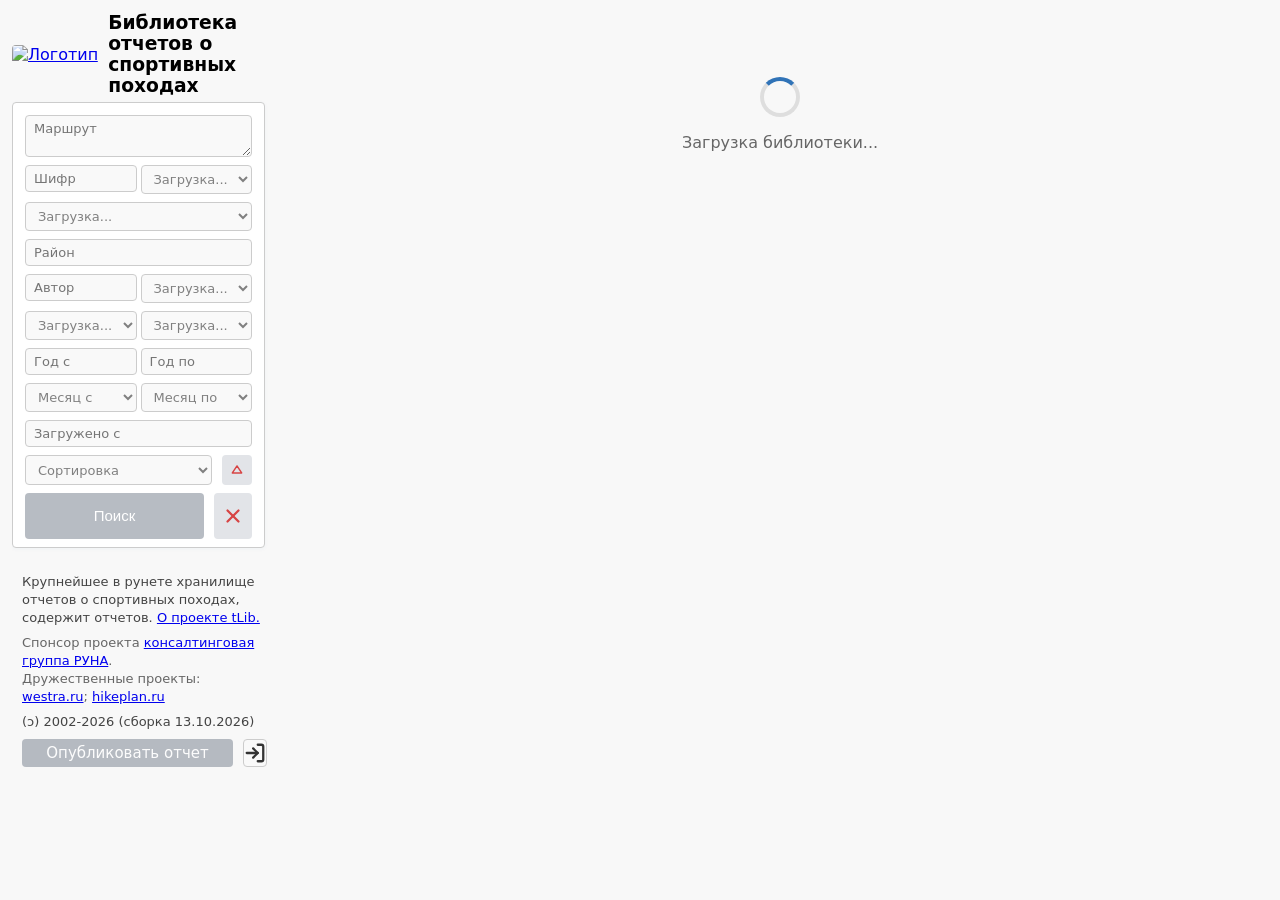
==== commit 4d8bd234: "fix(api): считать «Маршрут» шифром, только если в поле больше ничего нет Раньше число в начале поля " ====
--- a/index.html
+++ b/index.html
@@ -1,17 +1,8 @@
 <!--
-  Version 2.32 - 06.10.2026 12:44:51 GMT
-
   Одностраничный интерфейс веб-приложения tLib: содержит разметку панели поиска, таблицы результатов,
   футера и встроенный SVG-спрайт иконок. Управление UI и логикой поиска выполняется через модульные
   скрипты, подключенные как ES modules. Логотип в шапке открывает страницу about.html в новой вкладке
   и показывает подсказку «О проекте» при наведении.
-  2.28: аудит редизайна — семантические теги (aside/header/footer/main вместо div);
-    обводка иконок унифицирована до stroke-width 2.5; убран дублирующий инлайн-стиль
-  #errorMsg; убрана дублирующаяся строка в подсказке селекта ДопШифр.
-  2.29: обновлена дата сборки в футере (15.07.2026 -> 03.09.2026).
-  2.30: слот #siteNotice в футере левой колонки (текст с сервера, не в git).
-  2.31: modulepreload для js/utils/userGesture.js (гейт конвертации по жесту пользователя).
-  2.32: apple-touch-icon для Safari на iPhone (иначе он ищет /apple-touch-icon.png в корне, 404).
 -->
 <!DOCTYPE html>
 <html lang="ru" itemscope itemtype="https://schema.org/WebSite">
@@ -217,7 +208,7 @@
         <footer class="search-footer">
             <div id="reportsCount" class="footer-reports-count">Крупнейшее в рунете хранилище отчетов о спортивных походах, содержит <strong id="reportsNumber"></strong> отчетов. <a href="about.html" target="_blank" rel="noopener noreferrer" title="история, список участников, ссылки на скачивание каталога и всей библиотеки">О проекте tLib.</a></div>
             <div class="footer-archive-info">Спонсор проекта <a href="https://www.runa.ru/" target="_blank" rel="noopener noreferrer">консалтинговая группа РУНА</a>.<br>Дружественные проекты: <a href="https://westra.ru" target="_blank" rel="noopener noreferrer" title="помощь в переводе отсканированных отчетов в pdf">westra.ru</a>; <a href="https://hikeplan.ru" target="_blank" rel="noopener noreferrer" title="анализ маршрутов и подготовка к походам">hikeplan.ru</a></div>			
-            <div>(ↄ) 2002-2026 (сборка 11.10.2026)</div>
+            <div>(ↄ) 2002-2026 (сборка 13.10.2026)</div>
             <div class="footer-auth-actions">
                 <a id="publishReportBtn" href="upload.html" class="footer-publish-btn" target="_blank" rel="noopener" aria-disabled="true">Опубликовать отчет</a>
                 <button type="button" id="sidebarAuthBtn" class="footer-auth-btn" title="Войти" aria-label="Войти">
--- a/css/styles.css
+++ b/css/styles.css
@@ -1,42 +1,18 @@
 /*
-   Version 2.35 - 11.10.2026 09:17:47 GMT
-
    Универсальные стили для адаптивного интерфейса поиска по архиву турклуба.
    Определяет общую типографику, сетку страницы, стили формы/таблицы и оформление
    карточки единичного результата с табами, включая встроенные viewer'ы (PDF, изображения, треки).
    Дополнительно: plain-mode (hash plain=1) — скрывает оформление и оставляет чистый fullscreen viewer.
    Также содержит стили UI для сворачивания/разворачивания боковой панели на десктопе.
    Логотип в шапке кликабелен (курсор pointer).
-   v2.27: кнопке "Поиск" задана мин. высота под 2 строки — счётчик "(найдено N)"
-   больше не меняет высоту кнопки и крестика очистки формы.
-   v2.28: добавлен focus-ring для ссылок (a:focus-visible); цвета спиннеров
-   и ссылок в состояниях загрузки/ошибки viewer'а приведены к токенам
-   --color-primary/--color-primary-dark вместо жёсткого bootstrap-синего.
-   v2.29: аудит редизайна — :active-состояния кнопок; 100vh→100dvh; единый
-   акцентный красный (--color-accent) вместо точечных красных; токены
-   --border-radius-lg/--z-*/--color-disabled/--shadow-color вместо хардкода;
-   tabular-nums для чисел, scroll-behavior: smooth, text-wrap на заголовке/футере.
-   v2.30: исправлен overflow полей формы — minmax(0, 1fr) вместо 1fr в form,
-   min-width: 0 у label и у input/select/textarea (снимает intrinsic-минимум
-   инпутов от атрибута size, из-за которого поля вылезали за границу плашки).
-   v2.31: настоящая причина overflow — нативные input/textarea рендерились как
-   content-box (универсальный * box-sizing до них не доходил), поэтому width:100%
-   не включал padding+border (+18px). Добавлен явный box-sizing: border-box
-   контролам формы; select уже был border-box и вставал по грани.
-   v2.32: .footer-site-notice — объявление под кнопками входа/публикации.
-   v2.33: ссылка объявления серая как текст футера, синий убран; подчёркивание только hover.
-   v2.34: клик по файлу «Прочее» — ссылка тускнеет, курсор ожидания, пока архив распаковывается.
-   v2.35: кнопка «Открыть отчёт» во вьюере PDF (.gesture-open-btn, стиль .retry-btn) и подпись .gesture-hint.
 */
 
 /* ------------------- Сброс и базовые настройки ------------------- */
-/* Универсальный box-sizing и сброс отступов для базовой стабильности сетки */
+/* width/height включают padding и border; margin и padding намеренно не сбрасываются — вёрстка построена на браузерных отступах */
 *,
 *::before,
 *::after {
     box-sizing: border-box;
-    margin: 0;
-    padding: 0;
 }
 
 /* ------------------- CSS-переменные ------------------- */
@@ -172,7 +148,6 @@
     border-radius: var(--border-radius);
     background: #f9f9f9;
     transition: border-color var(--transition-normal);
-    box-sizing: border-box; /* явно: у нативных input/textarea width:100% должен включать padding+border (универсальный * не срабатывает на них), иначе +18px overflow за плашку */
     width: 100%;           /* 100% ширина внутри label */
     max-width: 100%;       /* не выходит за пределы контейнера */
     min-width: 0;          /* снимает intrinsic-минимум (size у input), даёт реально ужаться */
@@ -558,7 +533,6 @@
     grid-template-areas: "sidebar results";
     gap: 0;
     height: 100dvh;
-    box-sizing: border-box;
     max-width: var(--max-content-width);
     margin-left: auto;
     margin-right: auto;
@@ -581,7 +555,6 @@
 .search-panel {
     background: var(--color-bg);
     padding: 0px 12px 16px 0px;
-    box-sizing: border-box;
     overflow: visible;
 }
 
@@ -590,7 +563,6 @@
     grid-area: results;
     height: 100%;
     padding: 0;
-    box-sizing: border-box;
     overflow: hidden;
     margin-right: 0px;
 }
--- a/css/styles.css
+++ b/css/styles.css
@@ -1,42 +1,18 @@
 /*
-   Version 2.35 - 11.10.2026 09:17:47 GMT
-
    Универсальные стили для адаптивного интерфейса поиска по архиву турклуба.
    Определяет общую типографику, сетку страницы, стили формы/таблицы и оформление
    карточки единичного результата с табами, включая встроенные viewer'ы (PDF, изображения, треки).
    Дополнительно: plain-mode (hash plain=1) — скрывает оформление и оставляет чистый fullscreen viewer.
    Также содержит стили UI для сворачивания/разворачивания боковой панели на десктопе.
    Логотип в шапке кликабелен (курсор pointer).
-   v2.27: кнопке "Поиск" задана мин. высота под 2 строки — счётчик "(найдено N)"
-   больше не меняет высоту кнопки и крестика очистки формы.
-   v2.28: добавлен focus-ring для ссылок (a:focus-visible); цвета спиннеров
-   и ссылок в состояниях загрузки/ошибки viewer'а приведены к токенам
-   --color-primary/--color-primary-dark вместо жёсткого bootstrap-синего.
-   v2.29: аудит редизайна — :active-состояния кнопок; 100vh→100dvh; единый
-   акцентный красный (--color-accent) вместо точечных красных; токены
-   --border-radius-lg/--z-*/--color-disabled/--shadow-color вместо хардкода;
-   tabular-nums для чисел, scroll-behavior: smooth, text-wrap на заголовке/футере.
-   v2.30: исправлен overflow полей формы — minmax(0, 1fr) вместо 1fr в form,
-   min-width: 0 у label и у input/select/textarea (снимает intrinsic-минимум
-   инпутов от атрибута size, из-за которого поля вылезали за границу плашки).
-   v2.31: настоящая причина overflow — нативные input/textarea рендерились как
-   content-box (универсальный * box-sizing до них не доходил), поэтому width:100%
-   не включал padding+border (+18px). Добавлен явный box-sizing: border-box
-   контролам формы; select уже был border-box и вставал по грани.
-   v2.32: .footer-site-notice — объявление под кнопками входа/публикации.
-   v2.33: ссылка объявления серая как текст футера, синий убран; подчёркивание только hover.
-   v2.34: клик по файлу «Прочее» — ссылка тускнеет, курсор ожидания, пока архив распаковывается.
-   v2.35: кнопка «Открыть отчёт» во вьюере PDF (.gesture-open-btn, стиль .retry-btn) и подпись .gesture-hint.
 */
 
 /* ------------------- Сброс и базовые настройки ------------------- */
-/* Универсальный box-sizing и сброс отступов для базовой стабильности сетки */
+/* width/height включают padding и border; margin и padding намеренно не сбрасываются — вёрстка построена на браузерных отступах */
 *,
 *::before,
 *::after {
     box-sizing: border-box;
-    margin: 0;
-    padding: 0;
 }
 
 /* ------------------- CSS-переменные ------------------- */
@@ -172,7 +148,6 @@
     border-radius: var(--border-radius);
     background: #f9f9f9;
     transition: border-color var(--transition-normal);
-    box-sizing: border-box; /* явно: у нативных input/textarea width:100% должен включать padding+border (универсальный * не срабатывает на них), иначе +18px overflow за плашку */
     width: 100%;           /* 100% ширина внутри label */
     max-width: 100%;       /* не выходит за пределы контейнера */
     min-width: 0;          /* снимает intrinsic-минимум (size у input), даёт реально ужаться */
@@ -558,7 +533,6 @@
     grid-template-areas: "sidebar results";
     gap: 0;
     height: 100dvh;
-    box-sizing: border-box;
     max-width: var(--max-content-width);
     margin-left: auto;
     margin-right: auto;
@@ -581,7 +555,6 @@
 .search-panel {
     background: var(--color-bg);
     padding: 0px 12px 16px 0px;
-    box-sizing: border-box;
     overflow: visible;
 }
 
@@ -590,7 +563,6 @@
     grid-area: results;
     height: 100%;
     padding: 0;
-    box-sizing: border-box;
     overflow: hidden;
     margin-right: 0px;
 }
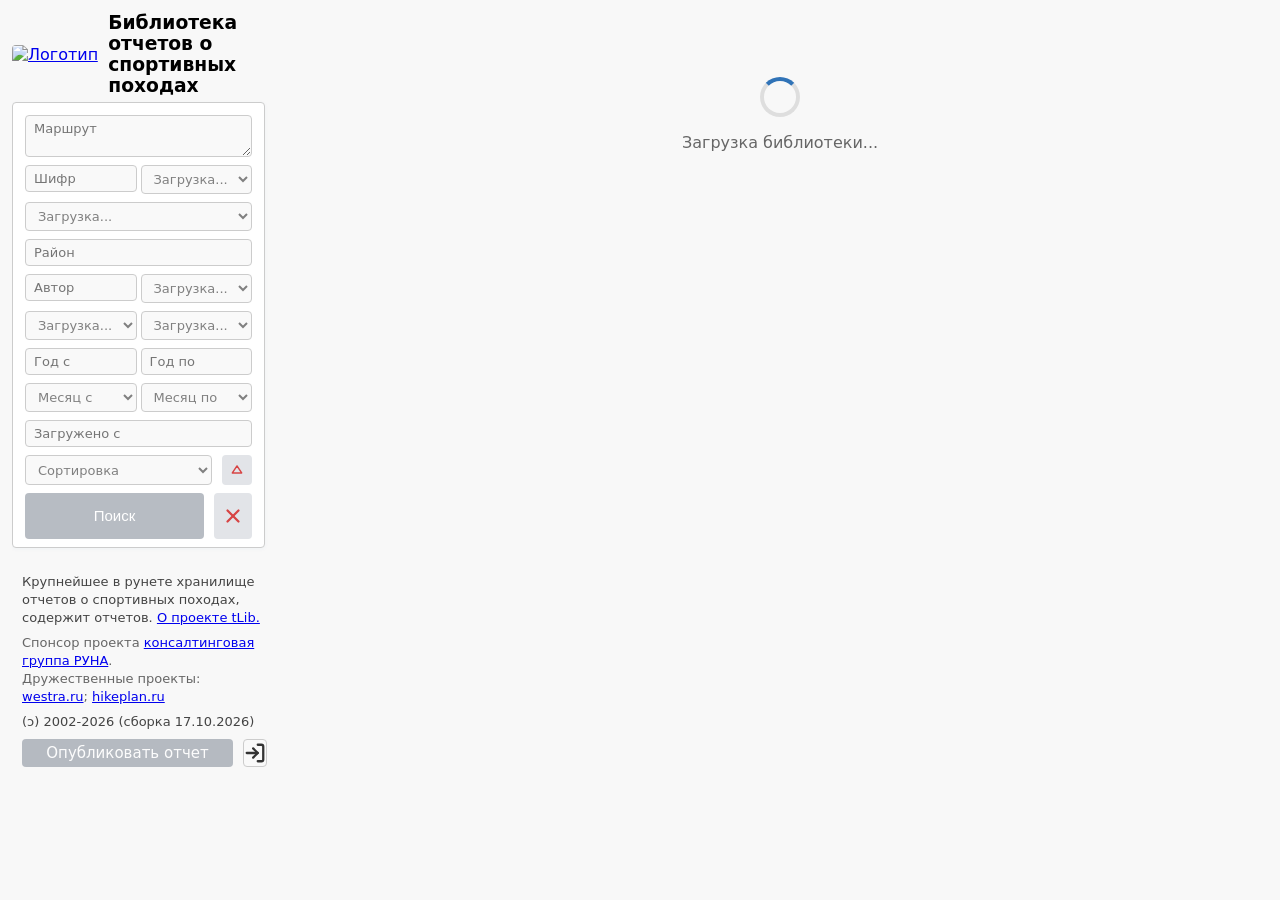
==== commit cc76d454: "feat(ui): показывать этап подготовки архива вместо ошибки ожидания На проде первое открытие большого" ====
--- a/index.html
+++ b/index.html
@@ -208,7 +208,7 @@
         <footer class="search-footer">
             <div id="reportsCount" class="footer-reports-count">Крупнейшее в рунете хранилище отчетов о спортивных походах, содержит <strong id="reportsNumber"></strong> отчетов. <a href="about.html" target="_blank" rel="noopener noreferrer" title="история, список участников, ссылки на скачивание каталога и всей библиотеки">О проекте tLib.</a></div>
             <div class="footer-archive-info">Спонсор проекта <a href="https://www.runa.ru/" target="_blank" rel="noopener noreferrer">консалтинговая группа РУНА</a>.<br>Дружественные проекты: <a href="https://westra.ru" target="_blank" rel="noopener noreferrer" title="помощь в переводе отсканированных отчетов в pdf">westra.ru</a>; <a href="https://hikeplan.ru" target="_blank" rel="noopener noreferrer" title="анализ маршрутов и подготовка к походам">hikeplan.ru</a></div>			
-            <div>(ↄ) 2002-2026 (сборка 13.10.2026)</div>
+            <div>(ↄ) 2002-2026 (сборка 17.10.2026)</div>
             <div class="footer-auth-actions">
                 <a id="publishReportBtn" href="upload.html" class="footer-publish-btn" target="_blank" rel="noopener" aria-disabled="true">Опубликовать отчет</a>
                 <button type="button" id="sidebarAuthBtn" class="footer-auth-btn" title="Войти" aria-label="Войти">
--- a/css/styles.css
+++ b/css/styles.css
@@ -1118,10 +1118,27 @@
     margin-right: 4px;
 }
 
-/* Клик по «Прочее» ждёт распаковку: ссылка тускнеет, курсор — ожидание */
+/* Клик по «Прочее» ждёт распаковку: ссылка тускнеет, рядом подпись, курсор — ожидание */
 .file-list-inline a.is-waiting {
     opacity: .5;
     pointer-events: none;
+}
+
+/* Иконки трека ждут превью (trackViewer.js): клики выключены сразу, приглушение — через 0,3 с,
+   чтобы на готовом кеше, где превью получает файл за доли секунды, иконки не мигали */
+.file-list-inline a[data-pending-track] {
+    pointer-events: none;
+    animation: track-icon-pending 0s .3s forwards;
+}
+
+@keyframes track-icon-pending {
+    to { opacity: .35; }
+}
+
+.other-file-status {
+    color: var(--color-text-muted);
+    font-size: .9em;
+    margin-right: 4px;
 }
 
 body.is-waiting-file {
--- a/css/styles.css
+++ b/css/styles.css
@@ -1118,10 +1118,27 @@
     margin-right: 4px;
 }
 
-/* Клик по «Прочее» ждёт распаковку: ссылка тускнеет, курсор — ожидание */
+/* Клик по «Прочее» ждёт распаковку: ссылка тускнеет, рядом подпись, курсор — ожидание */
 .file-list-inline a.is-waiting {
     opacity: .5;
     pointer-events: none;
+}
+
+/* Иконки трека ждут превью (trackViewer.js): клики выключены сразу, приглушение — через 0,3 с,
+   чтобы на готовом кеше, где превью получает файл за доли секунды, иконки не мигали */
+.file-list-inline a[data-pending-track] {
+    pointer-events: none;
+    animation: track-icon-pending 0s .3s forwards;
+}
+
+@keyframes track-icon-pending {
+    to { opacity: .35; }
+}
+
+.other-file-status {
+    color: var(--color-text-muted);
+    font-size: .9em;
+    margin-right: 4px;
 }
 
 body.is-waiting-file {
